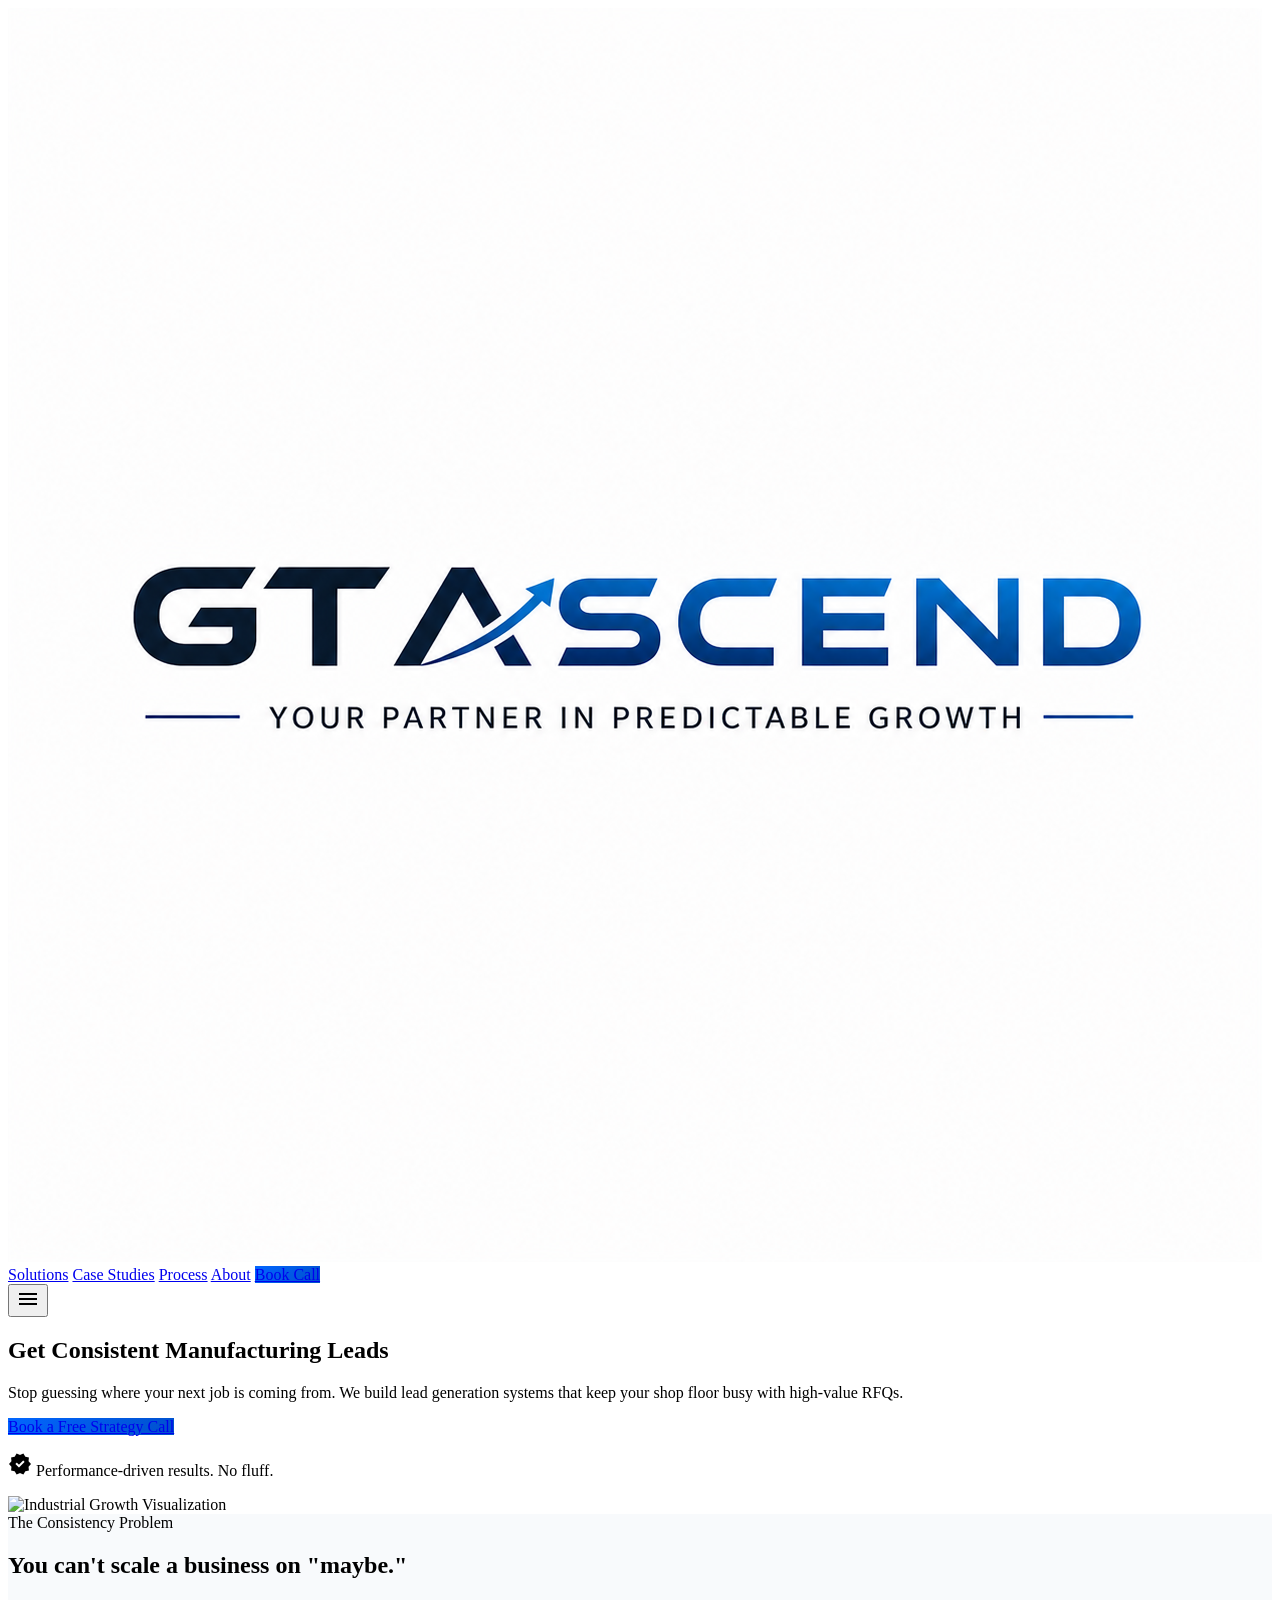
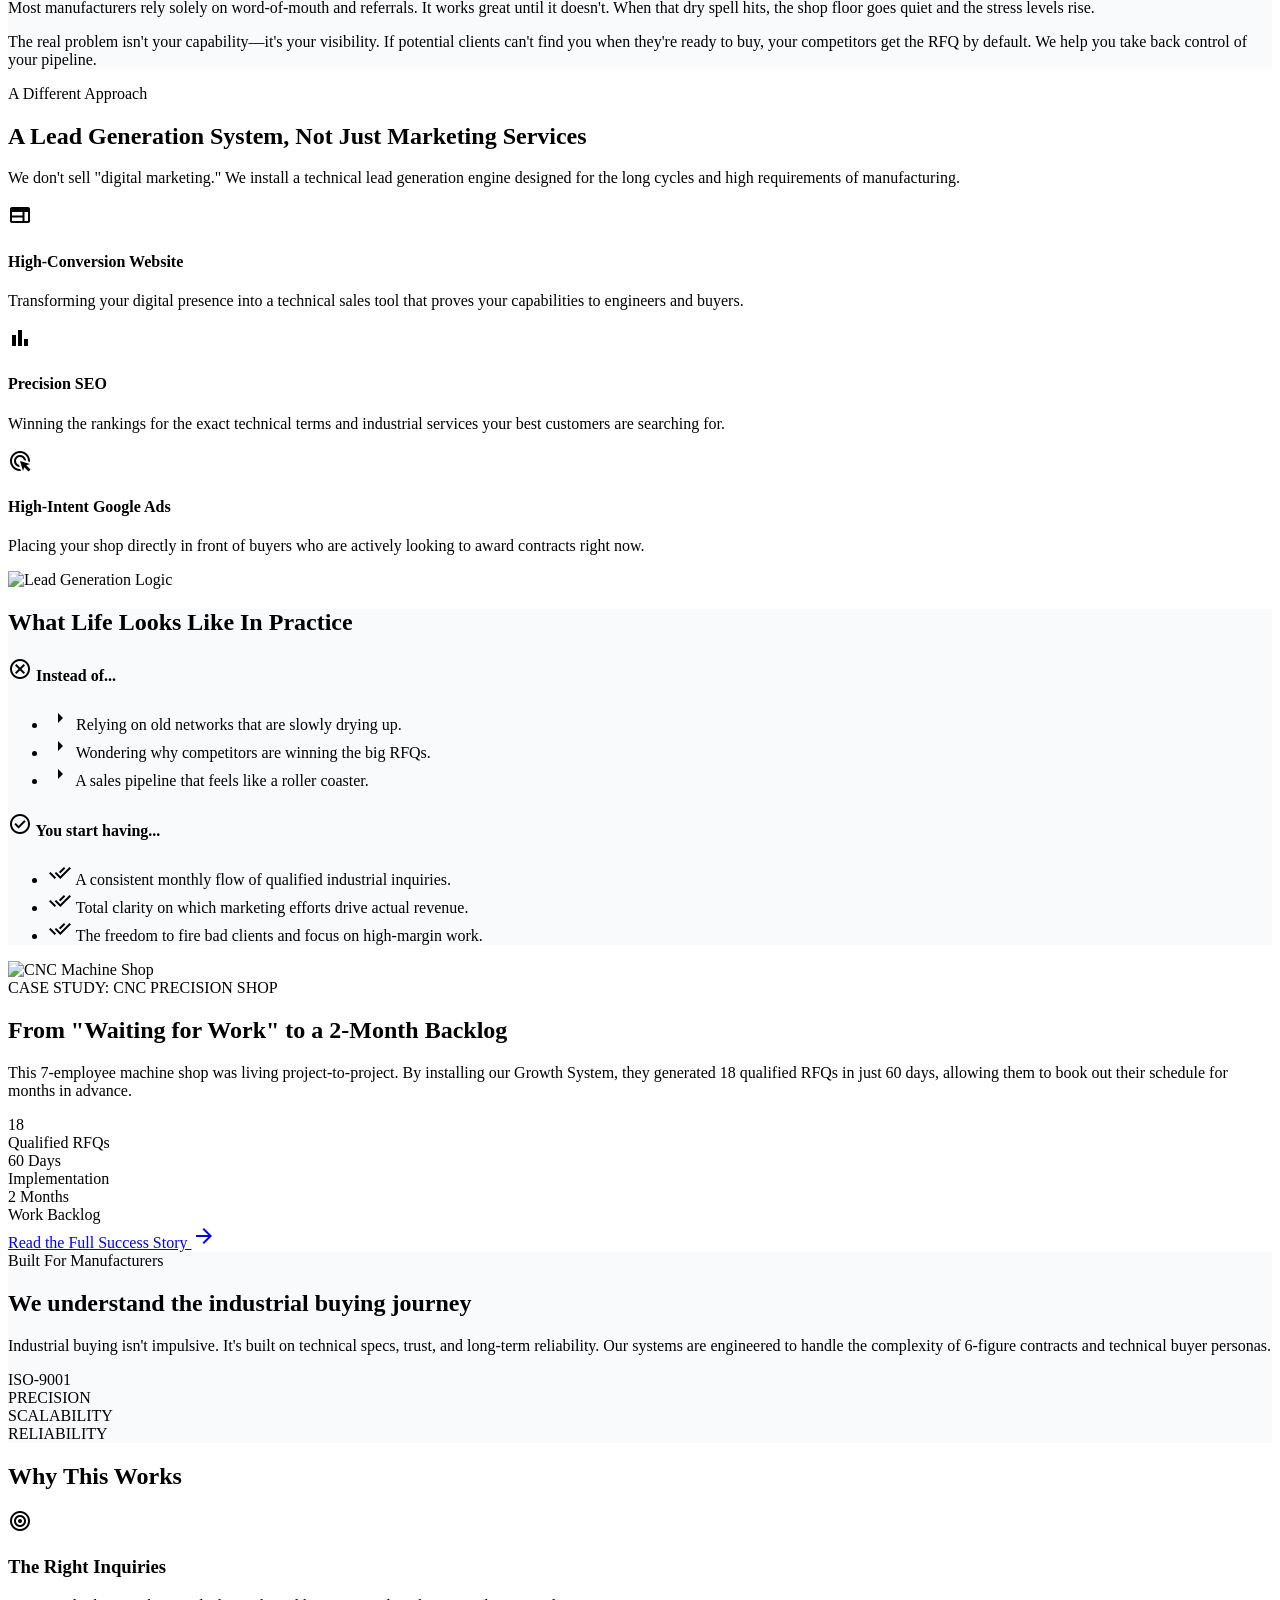
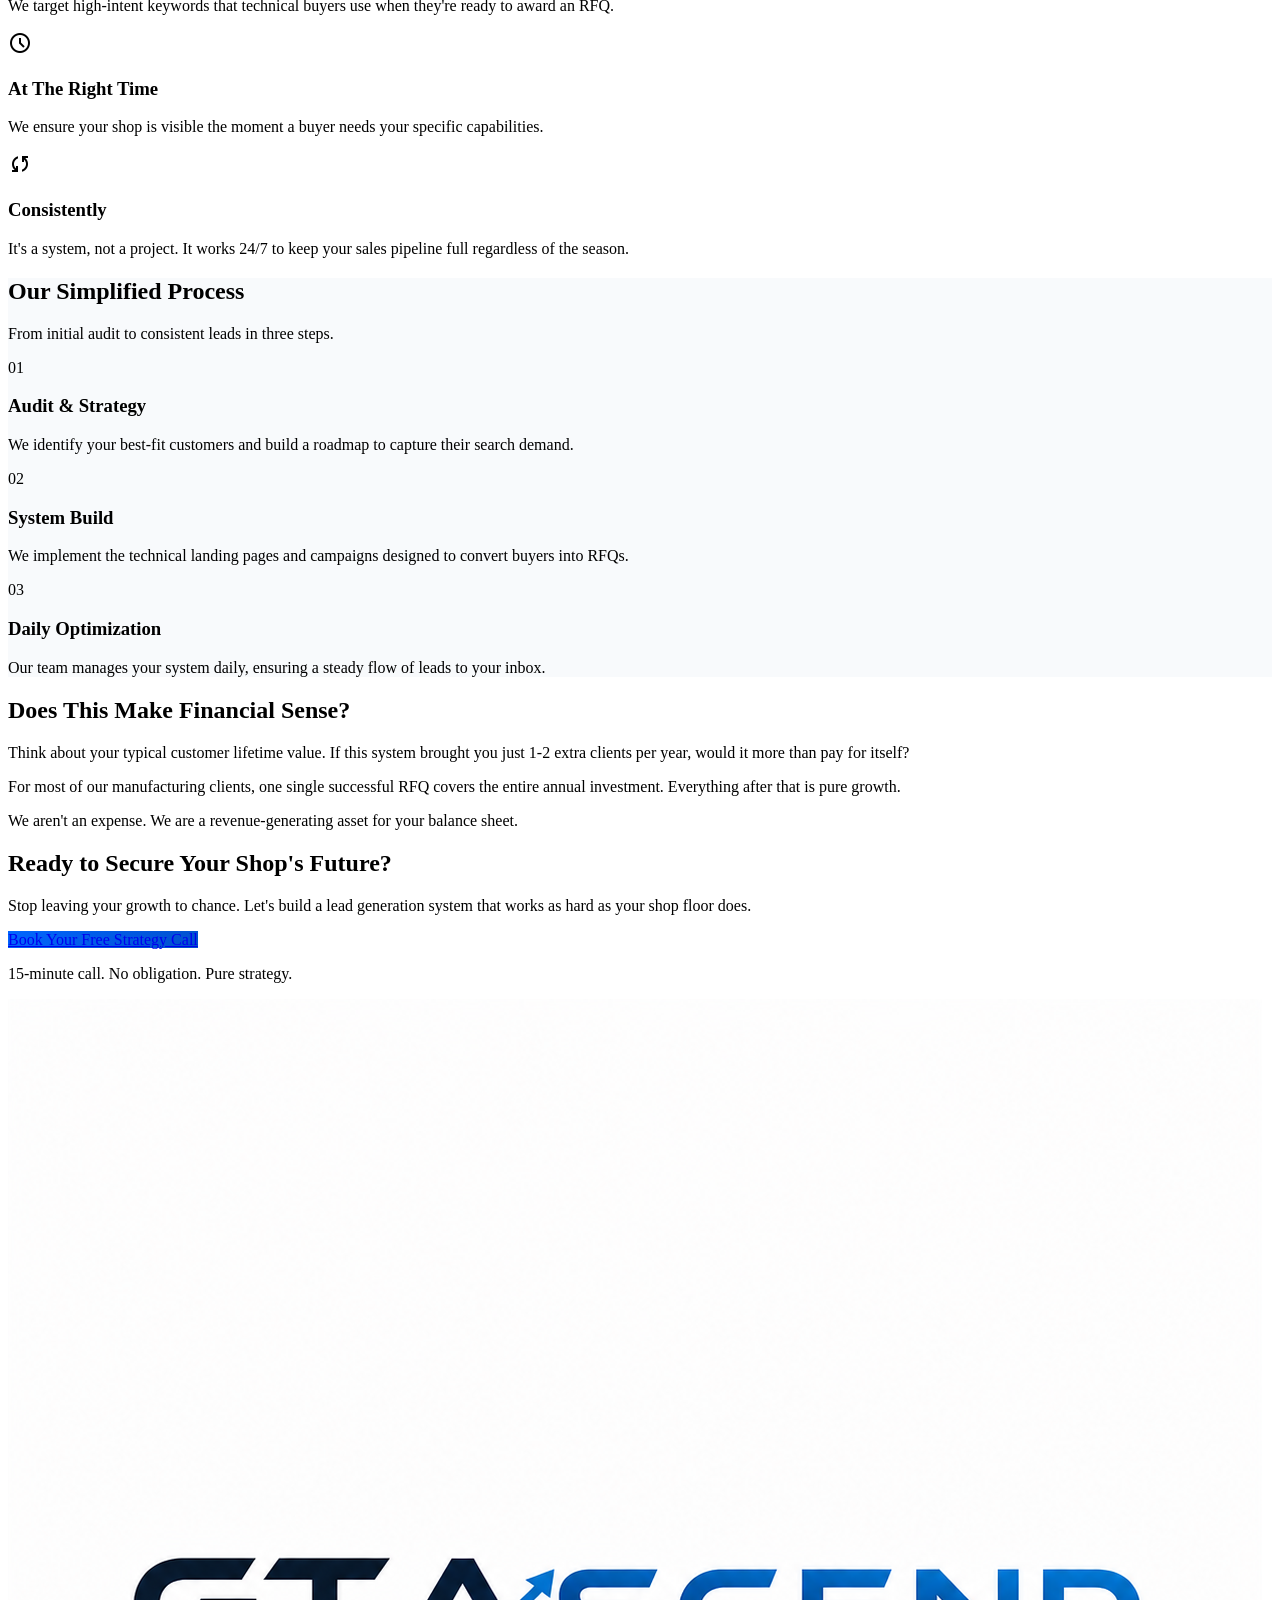
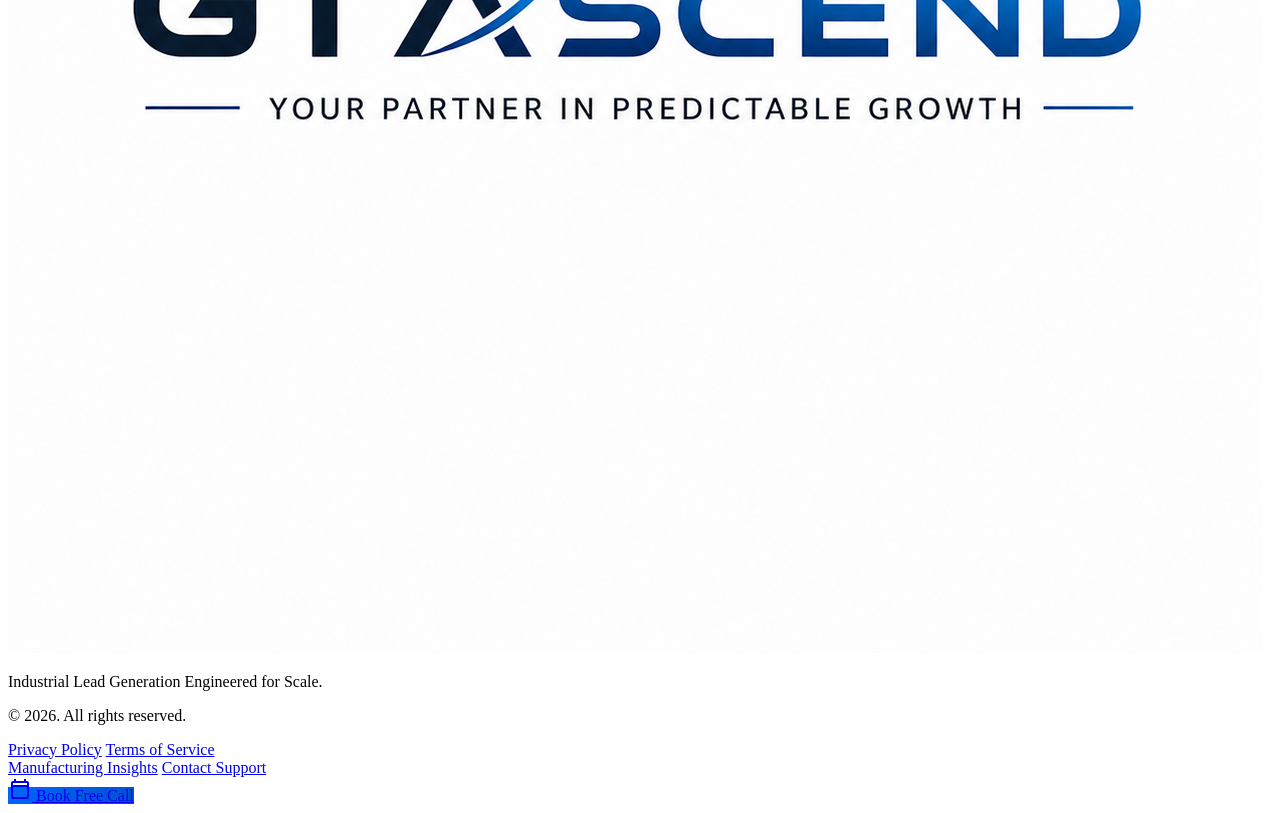
==== index.html @ 165c8628 "Update branding logo and add booking page with Calendly + email submit" ====
<!DOCTYPE html>

<html class="scroll-smooth" lang="en"><head>
<meta charset="utf-8"/>
<meta content="width=device-width, initial-scale=1.0" name="viewport"/>
<title>Industrial Lead Generation Engineered for Scale</title>
<script src="https://cdn.tailwindcss.com?plugins=forms,container-queries"></script>
<link href="https://fonts.googleapis.com/css2?family=Inter:wght@400;600;700;800&amp;display=swap" rel="stylesheet"/>
<link href="https://fonts.googleapis.com/css2?family=Material+Symbols+Outlined:wght,FILL@100..700,0..1&amp;display=swap" rel="stylesheet"/>
<script id="tailwind-config">
        tailwind.config = {
            darkMode: "class",
            theme: {
                extend: {
                    "colors": {
                        "tertiary-fixed": "#c2e8ff",
                        "tertiary-container": "#001e2b",
                        "inverse-on-surface": "#eaf1ff",
                        "on-secondary-fixed": "#001849",
                        "on-error-container": "#93000a",
                        "on-primary-container": "#7684a1",
                        "on-secondary-fixed-variant": "#003fa4",
                        "inverse-surface": "#213145",
                        "primary-container": "#0B1B33",
                        "secondary": "#0266ff",
                        "secondary-fixed-dim": "#b3c5ff",
                        "tertiary-fixed-dim": "#75d1ff",
                        "secondary-container": "#0266ff",
                        "error": "#ba1a1a",
                        "surface-bright": "#f8f9ff",
                        "surface-container-high": "#dce9ff",
                        "on-tertiary-fixed-variant": "#004d67",
                        "primary-fixed-dim": "#b8c7e6",
                        "inverse-primary": "#b8c7e6",
                        "secondary-fixed": "#dae1ff",
                        "surface": "#f8f9ff",
                        "primary-fixed": "#d6e3ff",
                        "on-secondary-container": "#f9f7ff",
                        "background": "#f8f9ff",
                        "surface-dim": "#cbdbf5",
                        "on-error": "#ffffff",
                        "surface-container-low": "#eff4ff",
                        "on-tertiary-container": "#008ebc",
                        "on-primary-fixed": "#0c1c34",
                        "tertiary": "#000000",
                        "outline": "#75777e",
                        "error-container": "#ffdad6",
                        "on-surface": "#0B1B33",
                        "on-secondary": "#ffffff",
                        "outline-variant": "#c5c6ce",
                        "on-primary": "#ffffff",
                        "primary": "#0B1B33",
                        "surface-variant": "#d3e4fe",
                        "on-primary-fixed-variant": "#394761",
                        "surface-container-highest": "#d3e4fe",
                        "on-background": "#0B1B33",
                        "on-tertiary": "#ffffff",
                        "on-surface-variant": "#44474d",
                        "surface-container-lowest": "#ffffff",
                        "on-tertiary-fixed": "#001e2b",
                        "surface-tint": "#505f7a"
                    },
                    "borderRadius": {
                        "DEFAULT": "0.25rem",
                        "lg": "0.25rem",
                        "xl": "0.5rem",
                        "full": "0.75rem"
                    },
                    "spacing": {
                        "grid-gutter": "24px",
                        "container-max-width": "1100px",
                        "card-padding": "32px",
                        "base": "8px",
                        "section-padding": "100px"
                    },
                    "fontFamily": {
                        "label-caps": ["Inter"],
                        "h1": ["Inter"],
                        "body-md": ["Inter"],
                        "h2": ["Inter"],
                        "h3": ["Inter"],
                        "body-lg": ["Inter"]
                    },
                    "fontSize": {
                        "label-caps": ["12px", {"lineHeight": "1.2", "letterSpacing": "0.1em", "fontWeight": "600"}],
                        "h1": ["48px", {"lineHeight": "1.1", "letterSpacing": "-0.02em", "fontWeight": "800"}],
                        "body-md": ["16px", {"lineHeight": "1.5", "fontWeight": "400"}],
                        "h2": ["36px", {"lineHeight": "1.2", "letterSpacing": "-0.01em", "fontWeight": "700"}],
                        "h3": ["24px", {"lineHeight": "1.3", "letterSpacing": "0", "fontWeight": "700"}],
                        "body-lg": ["18px", {"lineHeight": "1.6", "fontWeight": "400"}]
                    }
                },
            },
        }
    </script>
<style>
        .material-symbols-outlined {
            font-variation-settings: 'FILL' 0, 'wght' 400, 'GRAD' 0, 'opsz' 24;
        }
        .growth-gradient {
            background: linear-gradient(135deg, #0266ff 0%, #0050cc 100%);
        }
        .section-white { background-color: #ffffff; }
        .section-gray { background-color: #F8FAFC; }
    </style>
</head>
<body class="bg-background text-on-background font-body-md selection:bg-secondary-container selection:text-on-secondary-container">
<!-- Top Navigation -->
<header class="fixed top-0 left-0 right-0 z-50 bg-surface border-b border-outline-variant">
<nav class="flex justify-between items-center w-full h-20 px-grid-gutter max-w-[1100px] mx-auto">
<div class="flex items-center gap-2">
<img alt="Company logo" class="h-10 w-auto" src="gt-ascend-logo.png"/>
</div>
<div class="hidden md:flex items-center gap-8">
<a class="text-on-surface-variant hover:text-secondary transition-colors duration-200 font-label-caps text-label-caps" href="#solutions">Solutions</a>
<a class="text-on-surface-variant hover:text-secondary transition-colors duration-200 font-label-caps text-label-caps" href="#case-studies">Case Studies</a>
<a class="text-on-surface-variant hover:text-secondary transition-colors duration-200 font-label-caps text-label-caps" href="#process">Process</a>
<a class="text-on-surface-variant hover:text-secondary transition-colors duration-200 font-label-caps text-label-caps" href="#about">About</a>
<a class="growth-gradient text-white px-6 py-3 font-bold rounded hover:opacity-90 transition-opacity inline-block" href="book-a call.html">Book Call</a>
</div>
<button class="md:hidden text-on-surface">
<span class="material-symbols-outlined">menu</span>
</button>
</nav>
</header>
<main class="pt-20">
<!-- Hero Section -->
<section class="section-white flex items-center px-grid-gutter max-w-[1100px] mx-auto py-section-padding">
<div class="grid grid-cols-1 md:grid-cols-2 gap-grid-gutter items-center">
<div class="space-y-6">
<h1 class="font-h1 text-h1 text-on-surface">Get Consistent Manufacturing Leads</h1>
<p class="font-body-lg text-body-lg text-on-surface-variant max-w-lg">
                        Stop guessing where your next job is coming from. We build lead generation systems that keep your shop floor busy with high-value RFQs.
                    </p>
<div class="flex flex-col gap-4">
<a class="growth-gradient text-white px-10 py-5 text-lg font-bold rounded shadow-lg hover:opacity-95 transition-all w-fit inline-block" href="book-a call.html">
                            Book a Free Strategy Call
                        </a>
<p class="text-sm text-on-surface-variant flex items-center gap-2">
<span class="material-symbols-outlined text-secondary text-[18px]" style="font-variation-settings: 'FILL' 1;">verified</span>
                            Performance-driven results. No fluff.
                        </p>
</div>
</div>
<div class="hidden md:block relative">
<div class="aspect-square bg-surface-container-high rounded-xl overflow-hidden border border-outline-variant p-8 flex items-center justify-center">
<img alt="Industrial Growth Visualization" class="w-full h-full object-contain" src="https://lh3.googleusercontent.com/aida-public/[base64]"/>
</div>
</div>
</div>
</section>
<!-- Problem Section: THE REAL PROBLEM -->
<section class="section-gray py-section-padding">
<div class="max-w-[1100px] mx-auto px-grid-gutter">
<div class="max-w-3xl mx-auto text-center space-y-8">
<span class="font-label-caps text-label-caps text-secondary uppercase block">The Consistency Problem</span>
<h2 class="font-h2 text-h2 text-on-surface">You can't scale a business on "maybe."</h2>
<div class="space-y-6 text-on-surface-variant text-lg leading-relaxed text-left md:text-center">
<p>Most manufacturers rely solely on word-of-mouth and referrals. It works great until it doesn't. When that dry spell hits, the shop floor goes quiet and the stress levels rise.</p>
<p>The real problem isn't your capability—it's your visibility. If potential clients can't find you when they're ready to buy, your competitors get the RFQ by default. We help you take back control of your pipeline.</p>
</div>
</div>
</div>
</section>
<!-- Solution Section: A DIFFERENT APPROACH -->
<section class="section-white py-section-padding" id="solutions">
<div class="max-w-[1100px] mx-auto px-grid-gutter">
<div class="grid grid-cols-1 md:grid-cols-2 gap-16 items-center">
<div>
<span class="font-label-caps text-label-caps text-secondary uppercase mb-4 block">A Different Approach</span>
<h2 class="font-h2 text-h2 text-on-surface mb-6">A Lead Generation System, Not Just Marketing Services</h2>
<p class="font-body-lg text-body-lg text-on-surface-variant mb-8">
                            We don't sell "digital marketing." We install a technical lead generation engine designed for the long cycles and high requirements of manufacturing.
                        </p>
<div class="grid grid-cols-1 gap-6">
<div class="flex items-start gap-4">
<div class="w-10 h-10 rounded bg-surface-container flex items-center justify-center shrink-0">
<span class="material-symbols-outlined text-secondary">web</span>
</div>
<div>
<h4 class="font-bold text-lg">High-Conversion Website</h4>
<p class="text-on-surface-variant text-sm">Transforming your digital presence into a technical sales tool that proves your capabilities to engineers and buyers.</p>
</div>
</div>
<div class="flex items-start gap-4">
<div class="w-10 h-10 rounded bg-surface-container flex items-center justify-center shrink-0">
<span class="material-symbols-outlined text-secondary">bar_chart</span>
</div>
<div>
<h4 class="font-bold text-lg">Precision SEO</h4>
<p class="text-on-surface-variant text-sm">Winning the rankings for the exact technical terms and industrial services your best customers are searching for.</p>
</div>
</div>
<div class="flex items-start gap-4">
<div class="w-10 h-10 rounded bg-surface-container flex items-center justify-center shrink-0">
<span class="material-symbols-outlined text-secondary">ads_click</span>
</div>
<div>
<h4 class="font-bold text-lg">High-Intent Google Ads</h4>
<p class="text-on-surface-variant text-sm">Placing your shop directly in front of buyers who are actively looking to award contracts right now.</p>
</div>
</div>
</div>
</div>
<div class="bg-surface-container-low p-8 border border-outline-variant rounded-xl">
<img alt="Lead Generation Logic" class="w-full rounded-lg" src="https://lh3.googleusercontent.com/aida-public/[base64]"/>
</div>
</div>
</div>
</section>
<!-- Benefits Section: IN PRACTICE -->
<section class="section-gray py-section-padding">
<div class="max-w-[1100px] mx-auto px-grid-gutter">
<div class="text-center mb-16">
<h2 class="font-h2 text-h2 text-on-surface">What Life Looks Like In Practice</h2>
</div>
<div class="grid grid-cols-1 md:grid-cols-2 gap-12">
<div class="bg-white p-8 border border-outline-variant rounded-lg">
<h4 class="text-error font-bold mb-6 flex items-center gap-2">
<span class="material-symbols-outlined">cancel</span> Instead of...
                        </h4>
<ul class="space-y-4 text-on-surface-variant">
<li class="flex items-start gap-3">
<span class="material-symbols-outlined text-error shrink-0">arrow_right</span>
<span>Relying on old networks that are slowly drying up.</span>
</li>
<li class="flex items-start gap-3">
<span class="material-symbols-outlined text-error shrink-0">arrow_right</span>
<span>Wondering why competitors are winning the big RFQs.</span>
</li>
<li class="flex items-start gap-3">
<span class="material-symbols-outlined text-error shrink-0">arrow_right</span>
<span>A sales pipeline that feels like a roller coaster.</span>
</li>
</ul>
</div>
<div class="bg-primary-container p-8 border border-outline-variant rounded-lg text-white">
<h4 class="text-secondary font-bold mb-6 flex items-center gap-2">
<span class="material-symbols-outlined">check_circle</span> You start having...
                        </h4>
<ul class="space-y-4 opacity-90">
<li class="flex items-start gap-3">
<span class="material-symbols-outlined text-secondary shrink-0">done_all</span>
<span>A consistent monthly flow of qualified industrial inquiries.</span>
</li>
<li class="flex items-start gap-3">
<span class="material-symbols-outlined text-secondary shrink-0">done_all</span>
<span>Total clarity on which marketing efforts drive actual revenue.</span>
</li>
<li class="flex items-start gap-3">
<span class="material-symbols-outlined text-secondary shrink-0">done_all</span>
<span>The freedom to fire bad clients and focus on high-margin work.</span>
</li>
</ul>
</div>
</div>
</div>
</section>
<!-- Case Study Section: UPDATED CONTENT -->
<section class="section-white py-section-padding" id="case-studies">
<div class="max-w-[1100px] mx-auto px-grid-gutter">
<div class="bg-white border border-outline-variant rounded-xl overflow-hidden shadow-lg grid grid-cols-1 md:grid-cols-2">
<div class="h-64 md:h-full overflow-hidden">
<img alt="CNC Machine Shop" class="w-full h-full object-cover" src="https://lh3.googleusercontent.com/aida-public/[base64]"/>
</div>
<div class="p-card-padding flex flex-col justify-center">
<span class="font-label-caps text-label-caps text-secondary mb-4">CASE STUDY: CNC PRECISION SHOP</span>
<h2 class="font-h2 text-h2 mb-4">From "Waiting for Work" to a 2-Month Backlog</h2>
<p class="text-on-surface-variant mb-8 text-lg">
                            This 7-employee machine shop was living project-to-project. By installing our Growth System, they generated 18 qualified RFQs in just 60 days, allowing them to book out their schedule for months in advance.
                        </p>
<div class="grid grid-cols-3 gap-4 mb-8">
<div>
<div class="text-2xl font-bold text-secondary">18</div>
<div class="text-xs uppercase font-bold text-on-surface-variant">Qualified RFQs</div>
</div>
<div>
<div class="text-2xl font-bold text-secondary">60 Days</div>
<div class="text-xs uppercase font-bold text-on-surface-variant">Implementation</div>
</div>
<div>
<div class="text-2xl font-bold text-secondary">2 Months</div>
<div class="text-xs uppercase font-bold text-on-surface-variant">Work Backlog</div>
</div>
</div>
<a class="text-secondary font-bold flex items-center gap-2 hover:underline" href="#">
                            Read the Full Success Story
                            <span class="material-symbols-outlined text-lg">arrow_forward</span>
</a>
</div>
</div>
</div>
</section>
<!-- Authority Section: BUILT FOR MANUFACTURERS -->
<section class="section-gray py-section-padding">
<div class="max-w-[1100px] mx-auto px-grid-gutter text-center">
<span class="font-label-caps text-label-caps text-secondary mb-4 block">Built For Manufacturers</span>
<h2 class="font-h2 text-h2 mb-6">We understand the industrial buying journey</h2>
<p class="font-body-lg text-body-lg text-on-surface-variant max-w-2xl mx-auto mb-12">
                    Industrial buying isn't impulsive. It's built on technical specs, trust, and long-term reliability. Our systems are engineered to handle the complexity of 6-figure contracts and technical buyer personas.
                </p>
<div class="grid grid-cols-2 md:grid-cols-4 gap-8 opacity-60">
<div class="flex items-center justify-center font-bold text-xl tracking-widest text-on-surface">ISO-9001</div>
<div class="flex items-center justify-center font-bold text-xl tracking-widest text-on-surface">PRECISION</div>
<div class="flex items-center justify-center font-bold text-xl tracking-widest text-on-surface">SCALABILITY</div>
<div class="flex items-center justify-center font-bold text-xl tracking-widest text-on-surface">RELIABILITY</div>
</div>
</div>
</section>
<!-- Why This Works Section -->
<section class="section-white py-section-padding">
<div class="max-w-[1100px] mx-auto px-grid-gutter">
<div class="text-center mb-16">
<h2 class="font-h2 text-h2 text-on-surface">Why This Works</h2>
</div>
<div class="grid grid-cols-1 md:grid-cols-3 gap-grid-gutter">
<div class="text-center space-y-4">
<div class="w-16 h-16 bg-surface-container-high text-secondary rounded-full flex items-center justify-center mx-auto mb-6">
<span class="material-symbols-outlined text-3xl">target</span>
</div>
<h3 class="font-h3 text-h3">The Right Inquiries</h3>
<p class="text-on-surface-variant">We target high-intent keywords that technical buyers use when they're ready to award an RFQ.</p>
</div>
<div class="text-center space-y-4">
<div class="w-16 h-16 bg-surface-container-high text-secondary rounded-full flex items-center justify-center mx-auto mb-6">
<span class="material-symbols-outlined text-3xl">schedule</span>
</div>
<h3 class="font-h3 text-h3">At The Right Time</h3>
<p class="text-on-surface-variant">We ensure your shop is visible the moment a buyer needs your specific capabilities.</p>
</div>
<div class="text-center space-y-4">
<div class="w-16 h-16 bg-surface-container-high text-secondary rounded-full flex items-center justify-center mx-auto mb-6">
<span class="material-symbols-outlined text-3xl">sync</span>
</div>
<h3 class="font-h3 text-h3">Consistently</h3>
<p class="text-on-surface-variant">It's a system, not a project. It works 24/7 to keep your sales pipeline full regardless of the season.</p>
</div>
</div>
</div>
</section>
<!-- How It Works Section: SIMPLIFIED -->
<section class="section-gray py-section-padding" id="process">
<div class="max-w-[1100px] mx-auto px-grid-gutter">
<div class="text-center mb-16">
<h2 class="font-h2 text-h2 text-on-surface mb-4">Our Simplified Process</h2>
<p class="text-on-surface-variant">From initial audit to consistent leads in three steps.</p>
</div>
<div class="grid grid-cols-1 md:grid-cols-3 gap-grid-gutter">
<div class="bg-white p-card-padding border border-outline-variant relative">
<div class="text-4xl font-black text-surface-container-highest absolute top-4 right-4 opacity-30">01</div>
<h3 class="font-h3 text-h3 mb-4">Audit &amp; Strategy</h3>
<p class="text-on-surface-variant">We identify your best-fit customers and build a roadmap to capture their search demand.</p>
</div>
<div class="bg-white p-card-padding border border-outline-variant relative">
<div class="text-4xl font-black text-surface-container-highest absolute top-4 right-4 opacity-30">02</div>
<h3 class="font-h3 text-h3 mb-4">System Build</h3>
<p class="text-on-surface-variant">We implement the technical landing pages and campaigns designed to convert buyers into RFQs.</p>
</div>
<div class="bg-white p-card-padding border border-outline-variant relative">
<div class="text-4xl font-black text-surface-container-highest absolute top-4 right-4 opacity-30">03</div>
<h3 class="font-h3 text-h3 mb-4">Daily Optimization</h3>
<p class="text-on-surface-variant">Our team manages your system daily, ensuring a steady flow of leads to your inbox.</p>
</div>
</div>
</div>
</section>
<!-- ROI Section: THE SIMPLE QUESTION -->
<section class="section-white py-section-padding">
<div class="max-w-[800px] mx-auto px-grid-gutter text-center">
<h2 class="font-h2 text-h2 text-on-surface mb-8">Does This Make Financial Sense?</h2>
<div class="space-y-6 text-on-surface-variant font-body-lg">
<p>
                        Think about your typical customer lifetime value. If this system brought you just <span class="font-bold text-on-surface">1-2 extra clients per year</span>, would it more than pay for itself?
                    </p>
<p>
                        For most of our manufacturing clients, one single successful RFQ covers the entire annual investment. Everything after that is pure growth.
                    </p>
<p class="font-bold text-on-surface">
                        We aren't an expense. We are a revenue-generating asset for your balance sheet.
                    </p>
</div>
</div>
</section>
<!-- Final CTA Section -->
<section class="bg-primary-container py-section-padding text-white overflow-hidden relative">
<div class="max-w-[1100px] mx-auto px-grid-gutter text-center relative z-10">
<h2 class="font-h1 text-h1 mb-8">Ready to Secure Your Shop's Future?</h2>
<p class="text-body-lg mb-12 max-w-2xl mx-auto opacity-90">
                    Stop leaving your growth to chance. Let's build a lead generation system that works as hard as your shop floor does.
                </p>
<div class="flex flex-col items-center gap-4">
<a class="growth-gradient px-12 py-6 text-xl font-bold rounded shadow-2xl hover:scale-[1.02] transition-transform inline-block" href="book-a call.html">
                        Book Your Free Strategy Call
                    </a>
<p class="text-sm opacity-70">15-minute call. No obligation. Pure strategy.</p>
</div>
</div>
</section>
</main>
<!-- Footer -->
<footer class="bg-surface-container-lowest border-t border-outline-variant py-20">
<div class="max-w-[1100px] mx-auto px-grid-gutter grid grid-cols-1 md:grid-cols-2 gap-grid-gutter items-center">
<div class="space-y-4">
<div class="flex items-center gap-2">
<img alt="Company logo" class="h-8 w-auto" src="gt-ascend-logo.png"/>
</div>
<p class="font-body-md text-on-surface-variant max-w-sm">
                    Industrial Lead Generation Engineered for Scale.
                </p>
<p class="font-body-md text-on-surface-variant text-sm">
                    © 2026. All rights reserved.
                </p>
</div>
<div class="grid grid-cols-2 gap-8">
<div class="flex flex-col gap-3">
<a class="text-on-surface-variant hover:text-secondary transition-colors font-body-md" href="#">Privacy Policy</a>
<a class="text-on-surface-variant hover:text-secondary transition-colors font-body-md" href="#">Terms of Service</a>
</div>
<div class="flex flex-col gap-3">
<a class="text-on-surface-variant hover:text-secondary transition-colors font-body-md" href="#">Manufacturing Insights</a>
<a class="text-on-surface-variant hover:text-secondary transition-colors font-body-md" href="#">Contact Support</a>
</div>
</div>
</div>
</footer>
<!-- Mobile Sticky CTA -->
<div class="md:hidden fixed bottom-6 left-6 right-6 z-50">
<a class="growth-gradient w-full py-4 text-white font-bold rounded shadow-2xl flex items-center justify-center gap-2" href="book-a call.html">
<span class="material-symbols-outlined">calendar_today</span>
            Book Free Call
        </a>
</div>
</body></html>
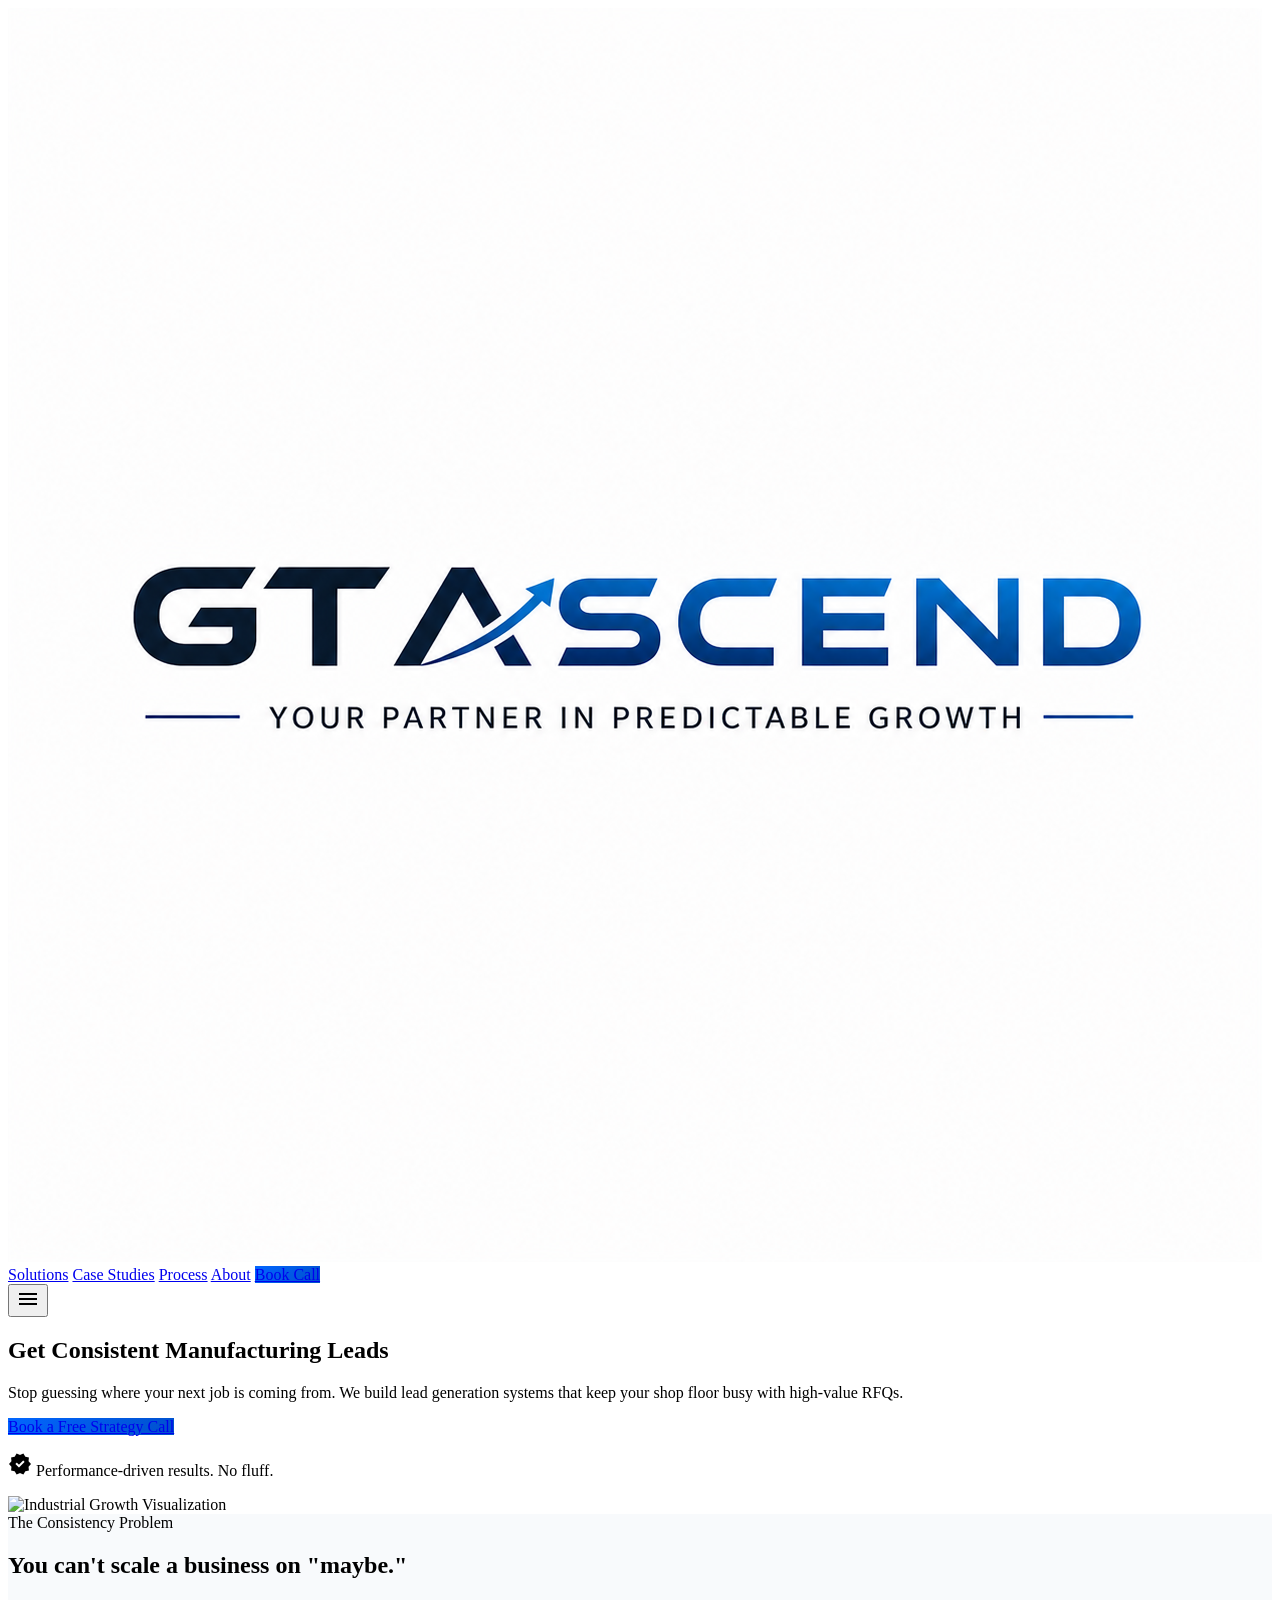
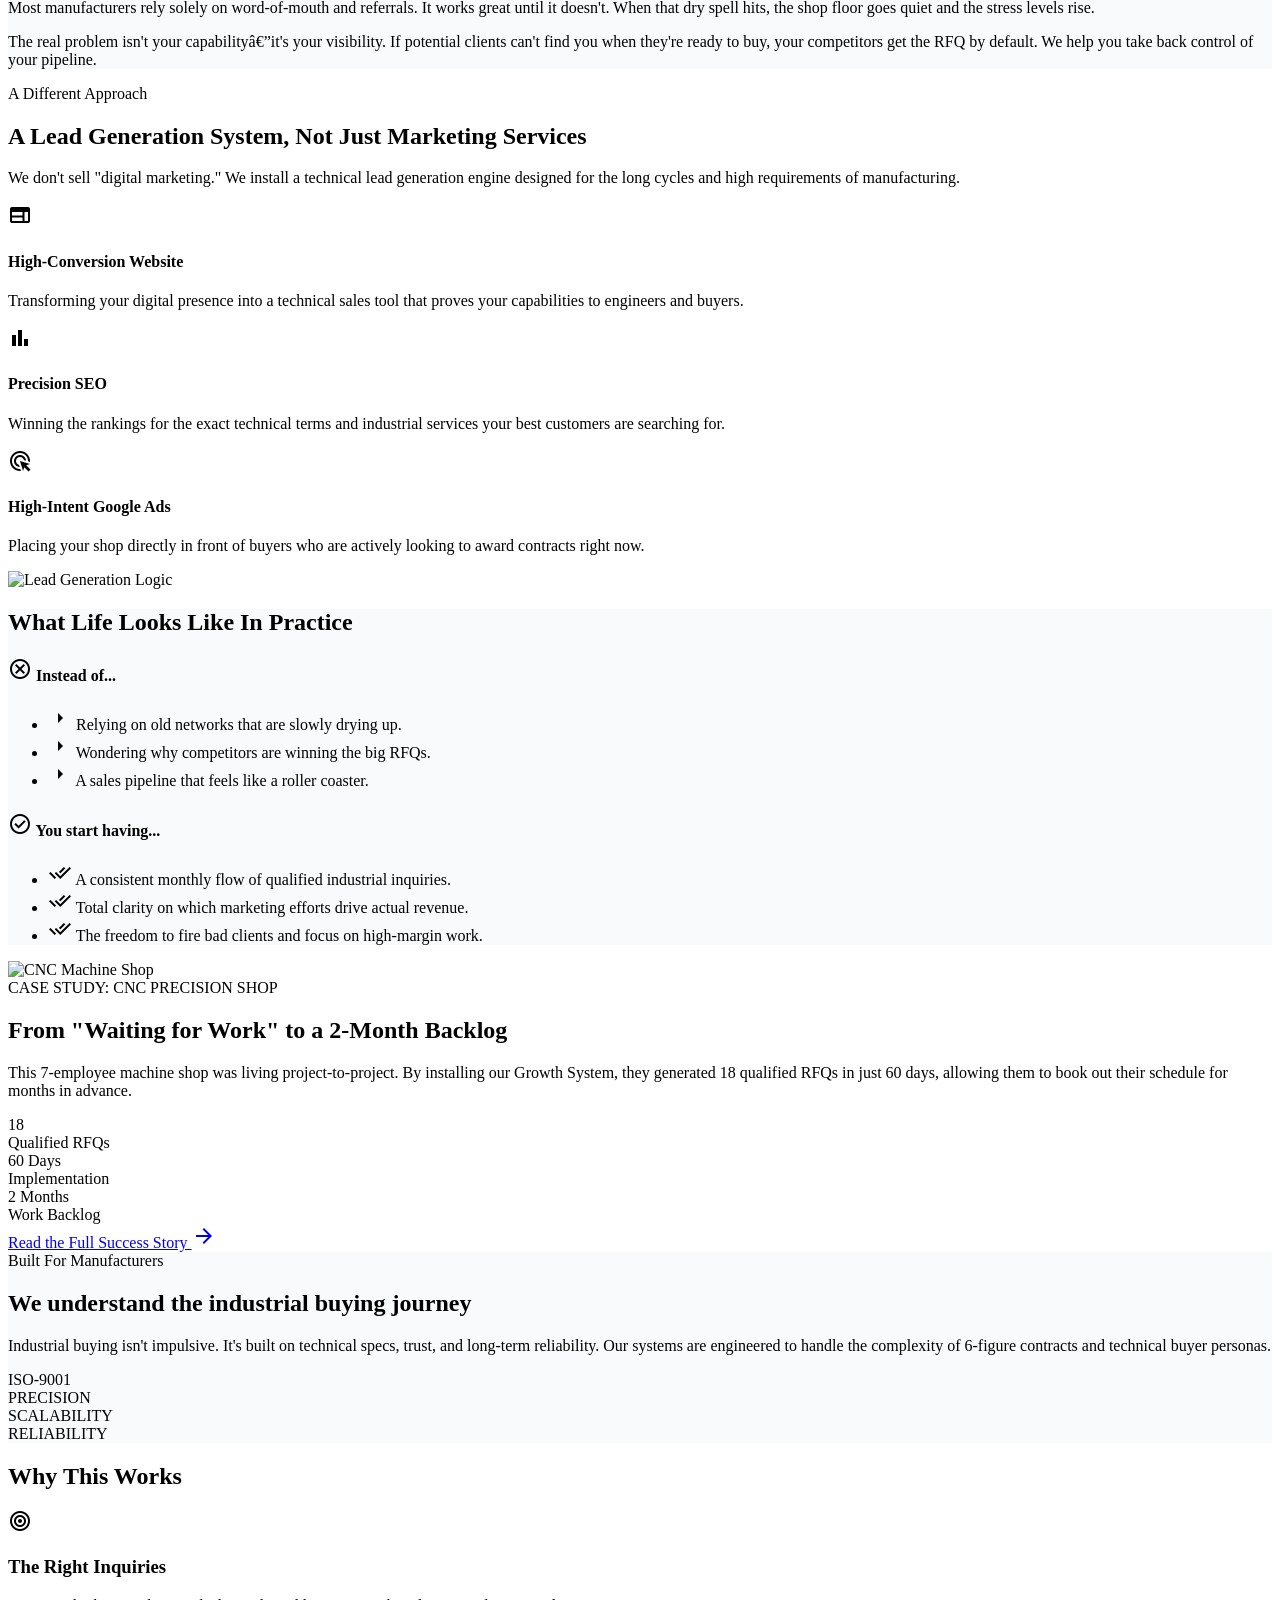
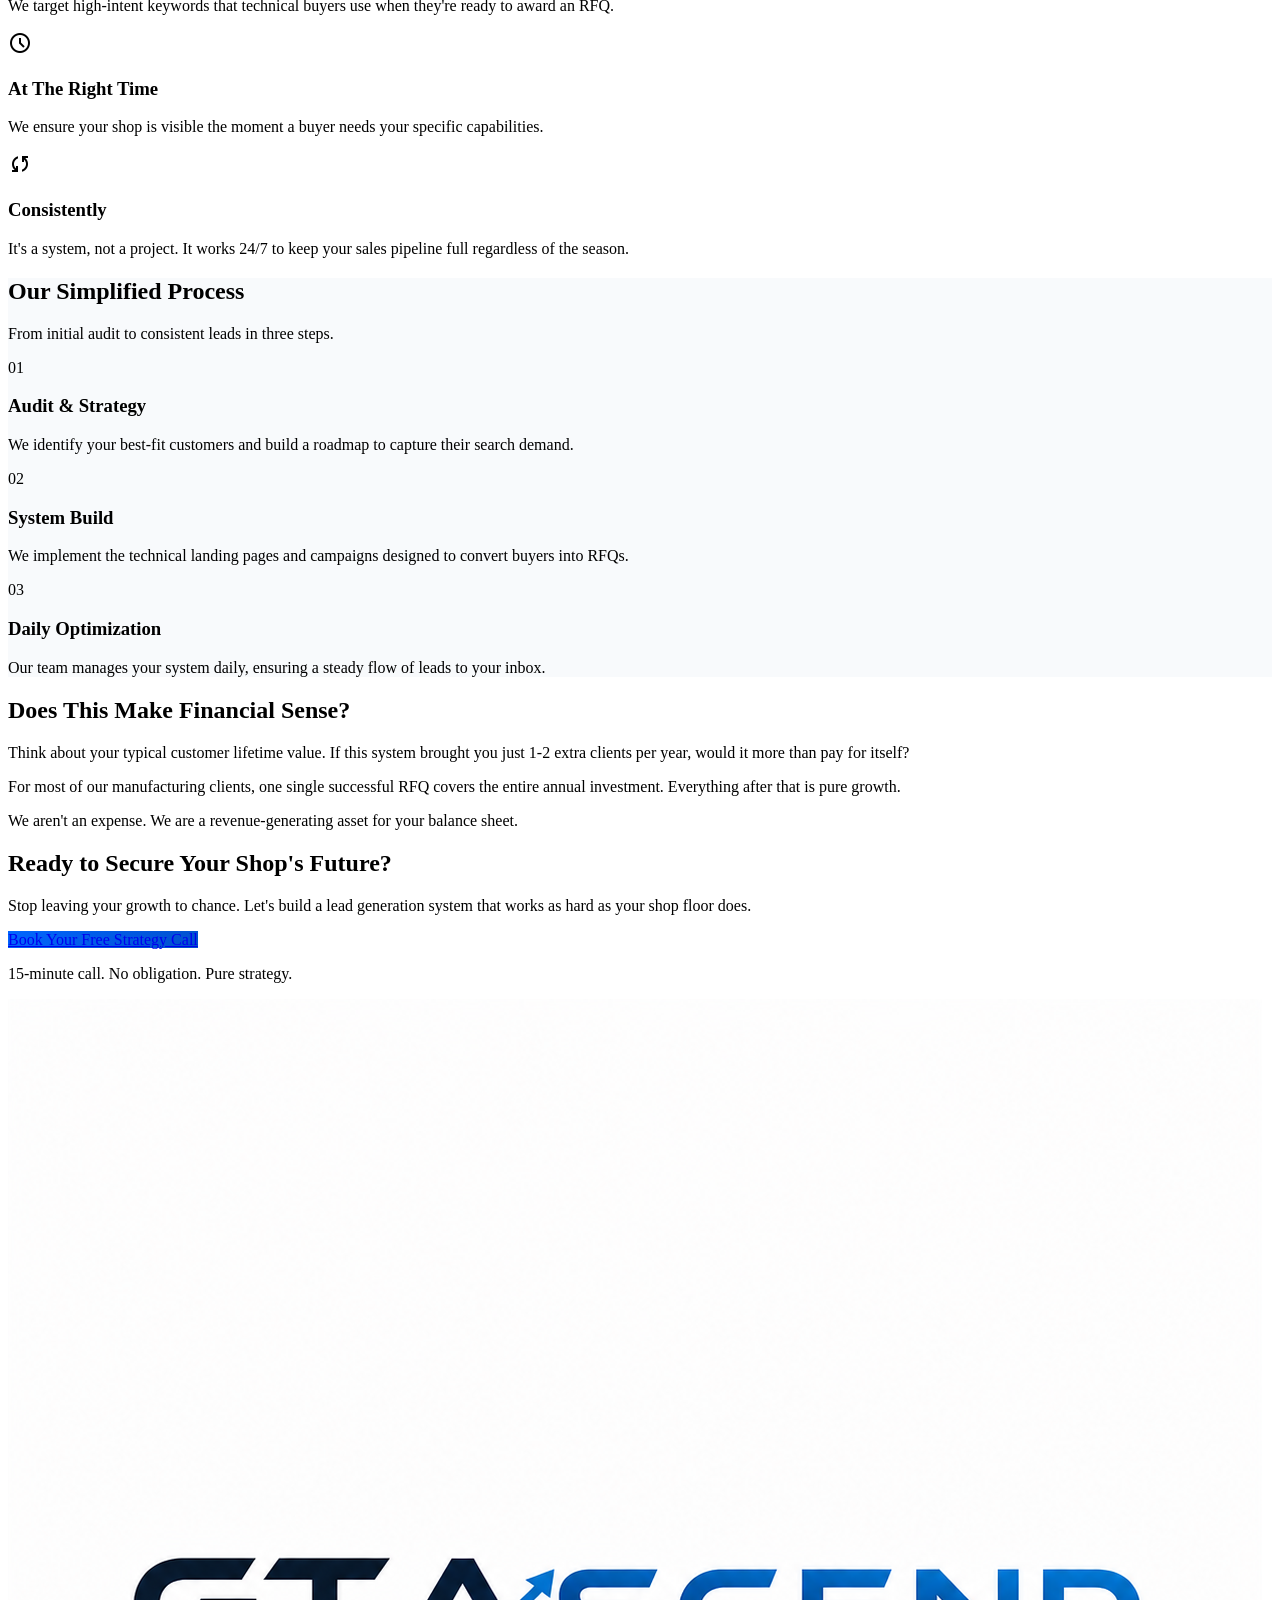
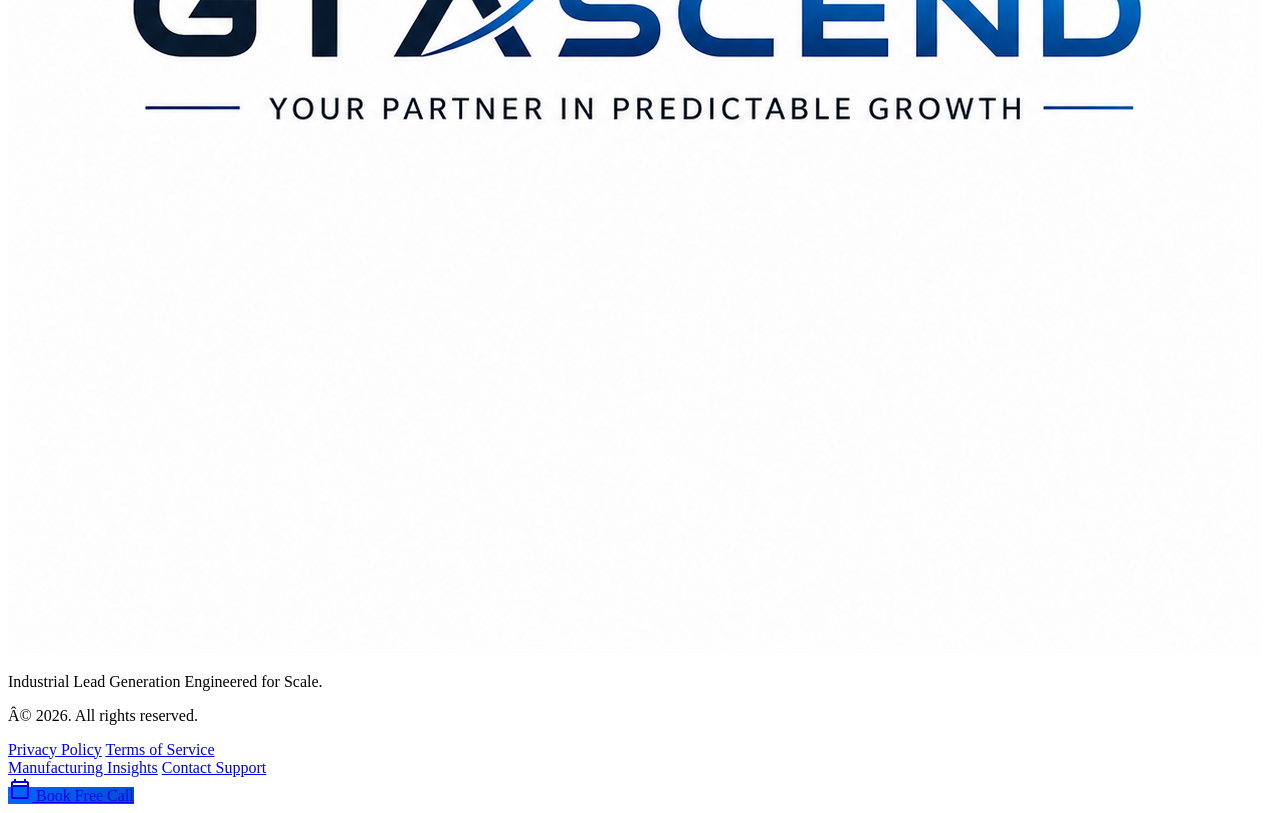
==== commit 8e04e35c: "Install Google Ads, GA4, and Clarity tags across all pages" ====
--- a/index.html
+++ b/index.html
@@ -1,4 +1,4 @@
-<!DOCTYPE html>
+﻿<!DOCTYPE html>
 
 <html class="scroll-smooth" lang="en"><head>
 <meta charset="utf-8"/>
@@ -103,6 +103,33 @@
         .section-white { background-color: #ffffff; }
         .section-gray { background-color: #F8FAFC; }
     </style>
+<!-- Google tag (gtag.js) -->
+<script async src="https://www.googletagmanager.com/gtag/js?id=AW-18145848807"></script>
+<script>
+  window.dataLayer = window.dataLayer || [];
+  function gtag(){dataLayer.push(arguments);}
+  gtag('js', new Date());
+
+  gtag('config', 'AW-18145848807');
+</script>
+
+<script type="text/javascript">
+    (function(c,l,a,r,i,t,y){
+        c[a]=c[a]||function(){(c[a].q=c[a].q||[]).push(arguments)};
+        t=l.createElement(r);t.async=1;t.src="https://www.clarity.ms/tag/"+i;
+        y=l.getElementsByTagName(r)[0];y.parentNode.insertBefore(t,y);
+    })(window, document, "clarity", "script", "wnjq9mebe4");
+</script>
+
+<!-- Google tag (gtag.js) -->
+<script async src="https://www.googletagmanager.com/gtag/js?id=G-S9N233H044"></script>
+<script>
+  window.dataLayer = window.dataLayer || [];
+  function gtag(){dataLayer.push(arguments);}
+  gtag('js', new Date());
+
+  gtag('config', 'G-S9N233H044');
+</script>
 </head>
 <body class="bg-background text-on-background font-body-md selection:bg-secondary-container selection:text-on-secondary-container">
 <!-- Top Navigation -->
@@ -157,7 +184,7 @@
 <h2 class="font-h2 text-h2 text-on-surface">You can't scale a business on "maybe."</h2>
 <div class="space-y-6 text-on-surface-variant text-lg leading-relaxed text-left md:text-center">
 <p>Most manufacturers rely solely on word-of-mouth and referrals. It works great until it doesn't. When that dry spell hits, the shop floor goes quiet and the stress levels rise.</p>
-<p>The real problem isn't your capability—it's your visibility. If potential clients can't find you when they're ready to buy, your competitors get the RFQ by default. We help you take back control of your pipeline.</p>
+<p>The real problem isn't your capabilityâ€”it's your visibility. If potential clients can't find you when they're ready to buy, your competitors get the RFQ by default. We help you take back control of your pipeline.</p>
 </div>
 </div>
 </div>
@@ -408,7 +435,7 @@
                     Industrial Lead Generation Engineered for Scale.
                 </p>
 <p class="font-body-md text-on-surface-variant text-sm">
-                    © 2026. All rights reserved.
+                    Â© 2026. All rights reserved.
                 </p>
 </div>
 <div class="grid grid-cols-2 gap-8">
@@ -431,3 +458,4 @@
         </a>
 </div>
 </body></html>
+
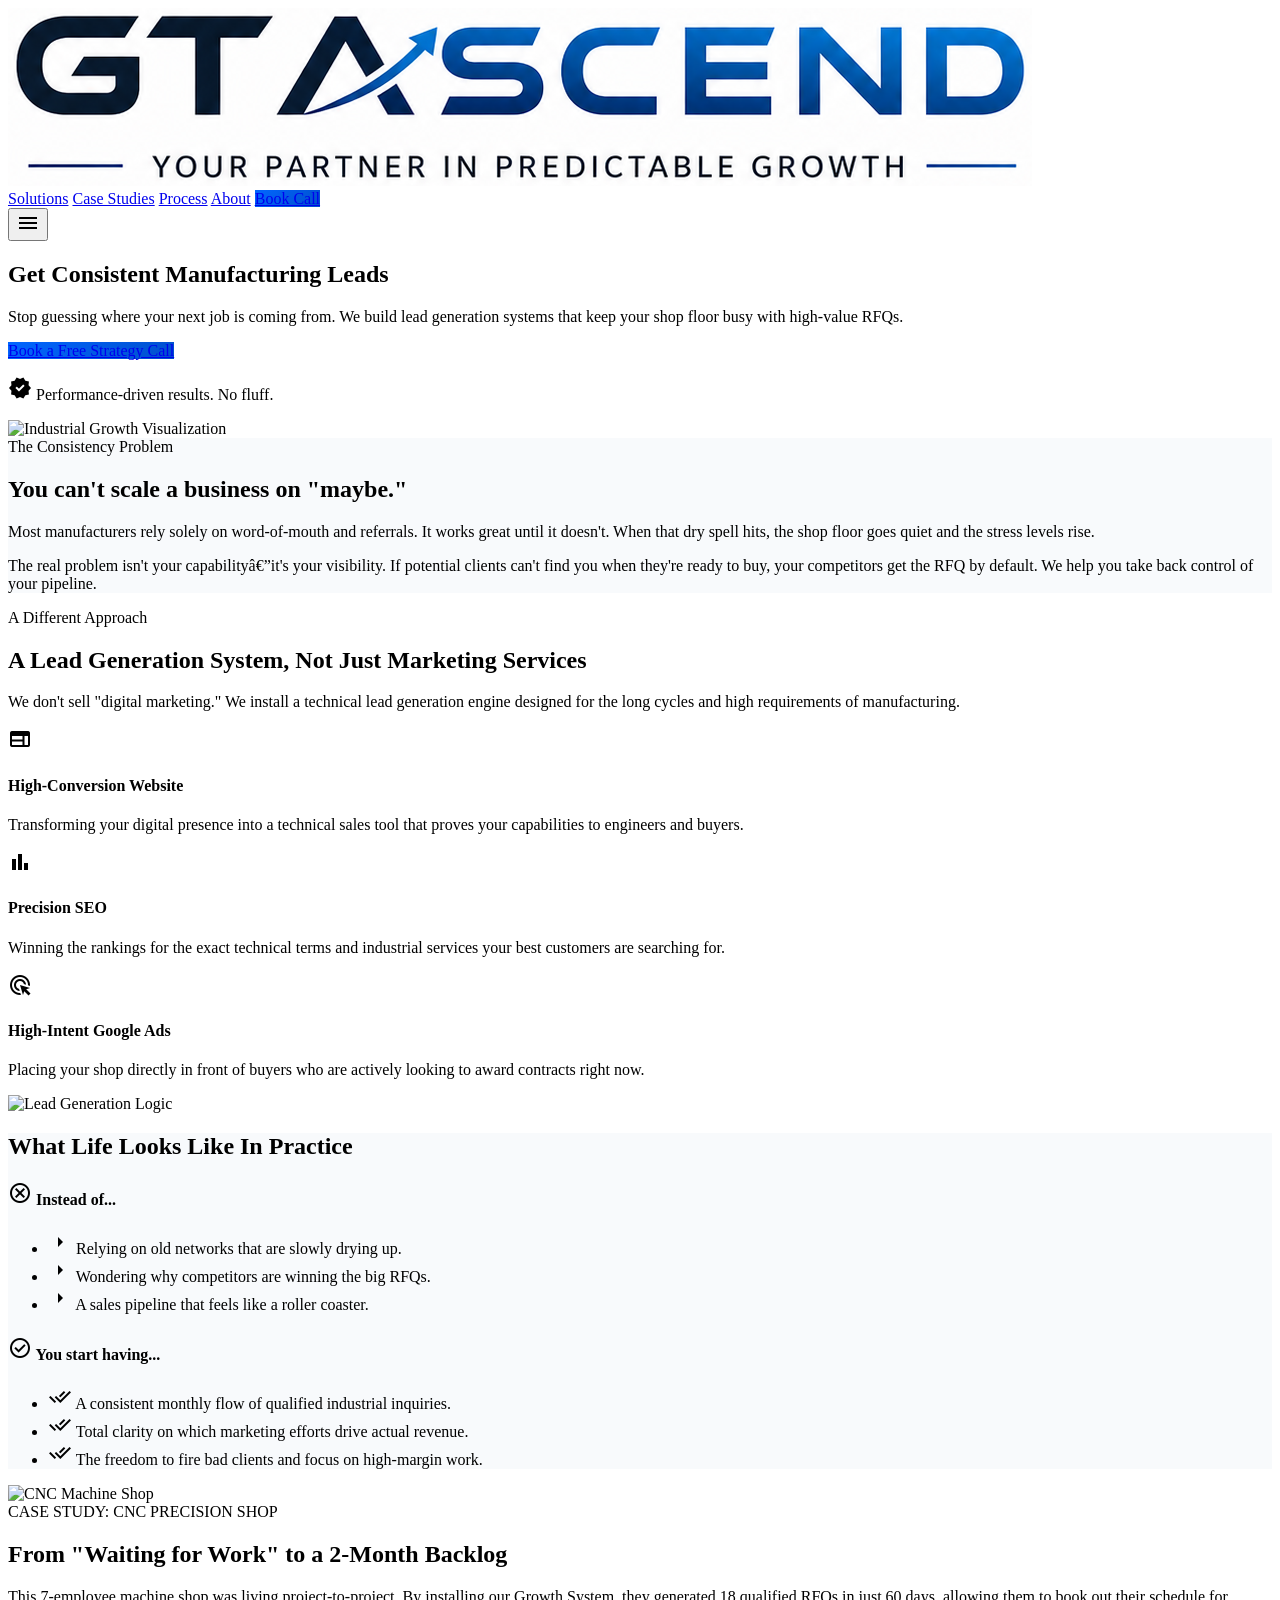
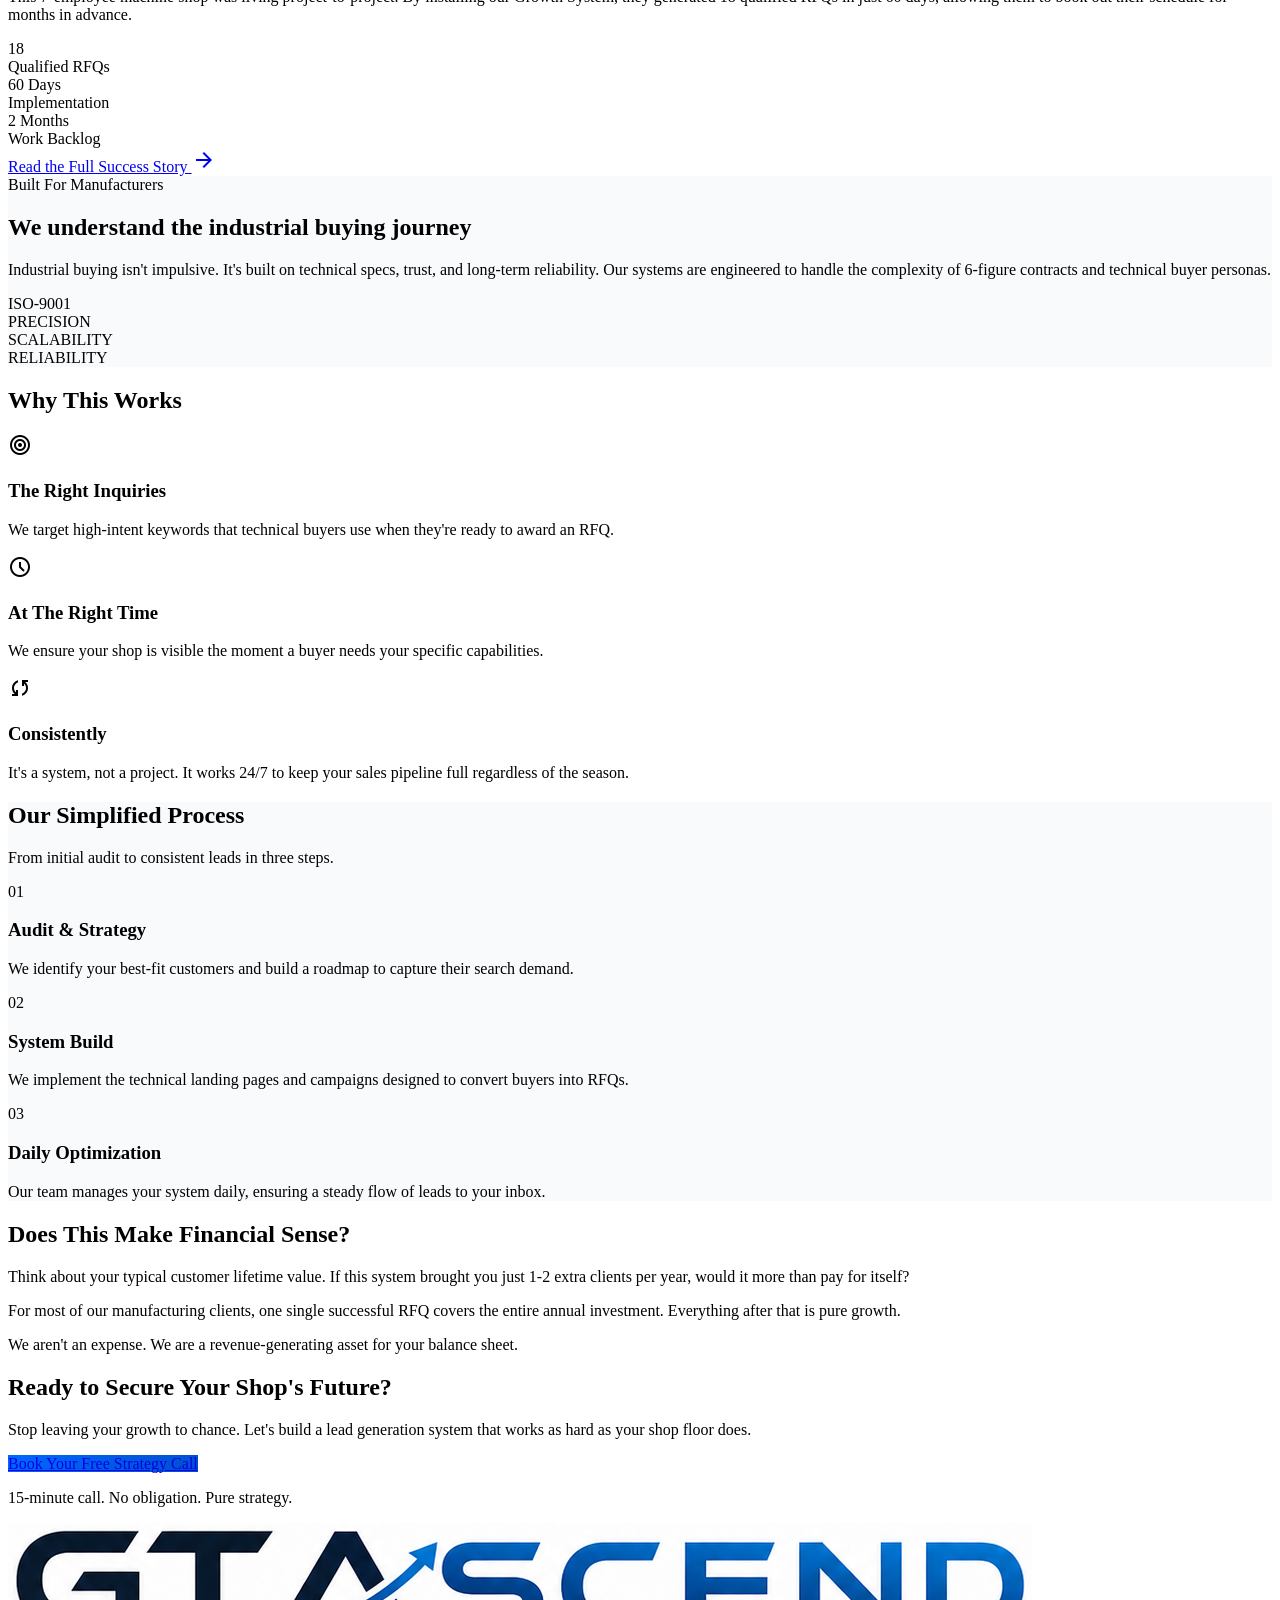
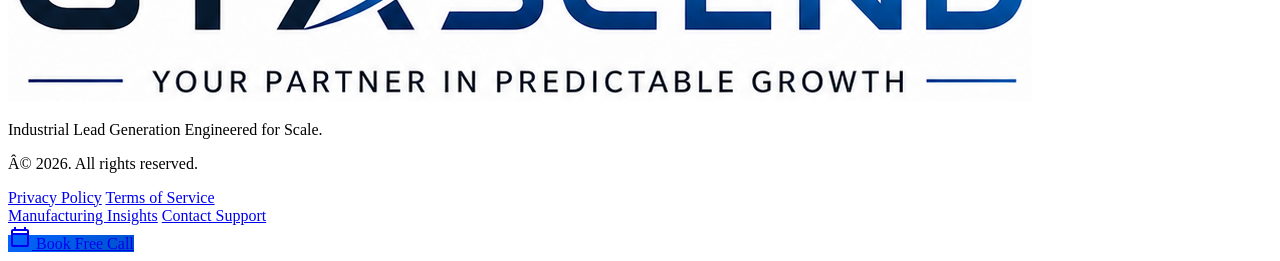
==== commit 4a72cfea: "Tighten logo/nav and update booking flow to Calendly redirect" ====
--- a/index.html
+++ b/index.html
@@ -134,9 +134,9 @@
 <body class="bg-background text-on-background font-body-md selection:bg-secondary-container selection:text-on-secondary-container">
 <!-- Top Navigation -->
 <header class="fixed top-0 left-0 right-0 z-50 bg-surface border-b border-outline-variant">
-<nav class="flex justify-between items-center w-full h-20 px-grid-gutter max-w-[1100px] mx-auto">
+<nav class="flex justify-between items-center w-full h-16 px-grid-gutter max-w-[1100px] mx-auto">
 <div class="flex items-center gap-2">
-<img alt="Company logo" class="h-10 w-auto" src="gt-ascend-logo.png"/>
+<img alt="Company logo" class="h-8 w-auto brightness-110 contrast-110" src="gt-ascend-logo.png"/>
 </div>
 <div class="hidden md:flex items-center gap-8">
 <a class="text-on-surface-variant hover:text-secondary transition-colors duration-200 font-label-caps text-label-caps" href="#solutions">Solutions</a>
@@ -150,7 +150,7 @@
 </button>
 </nav>
 </header>
-<main class="pt-20">
+<main class="pt-16">
 <!-- Hero Section -->
 <section class="section-white flex items-center px-grid-gutter max-w-[1100px] mx-auto py-section-padding">
 <div class="grid grid-cols-1 md:grid-cols-2 gap-grid-gutter items-center">
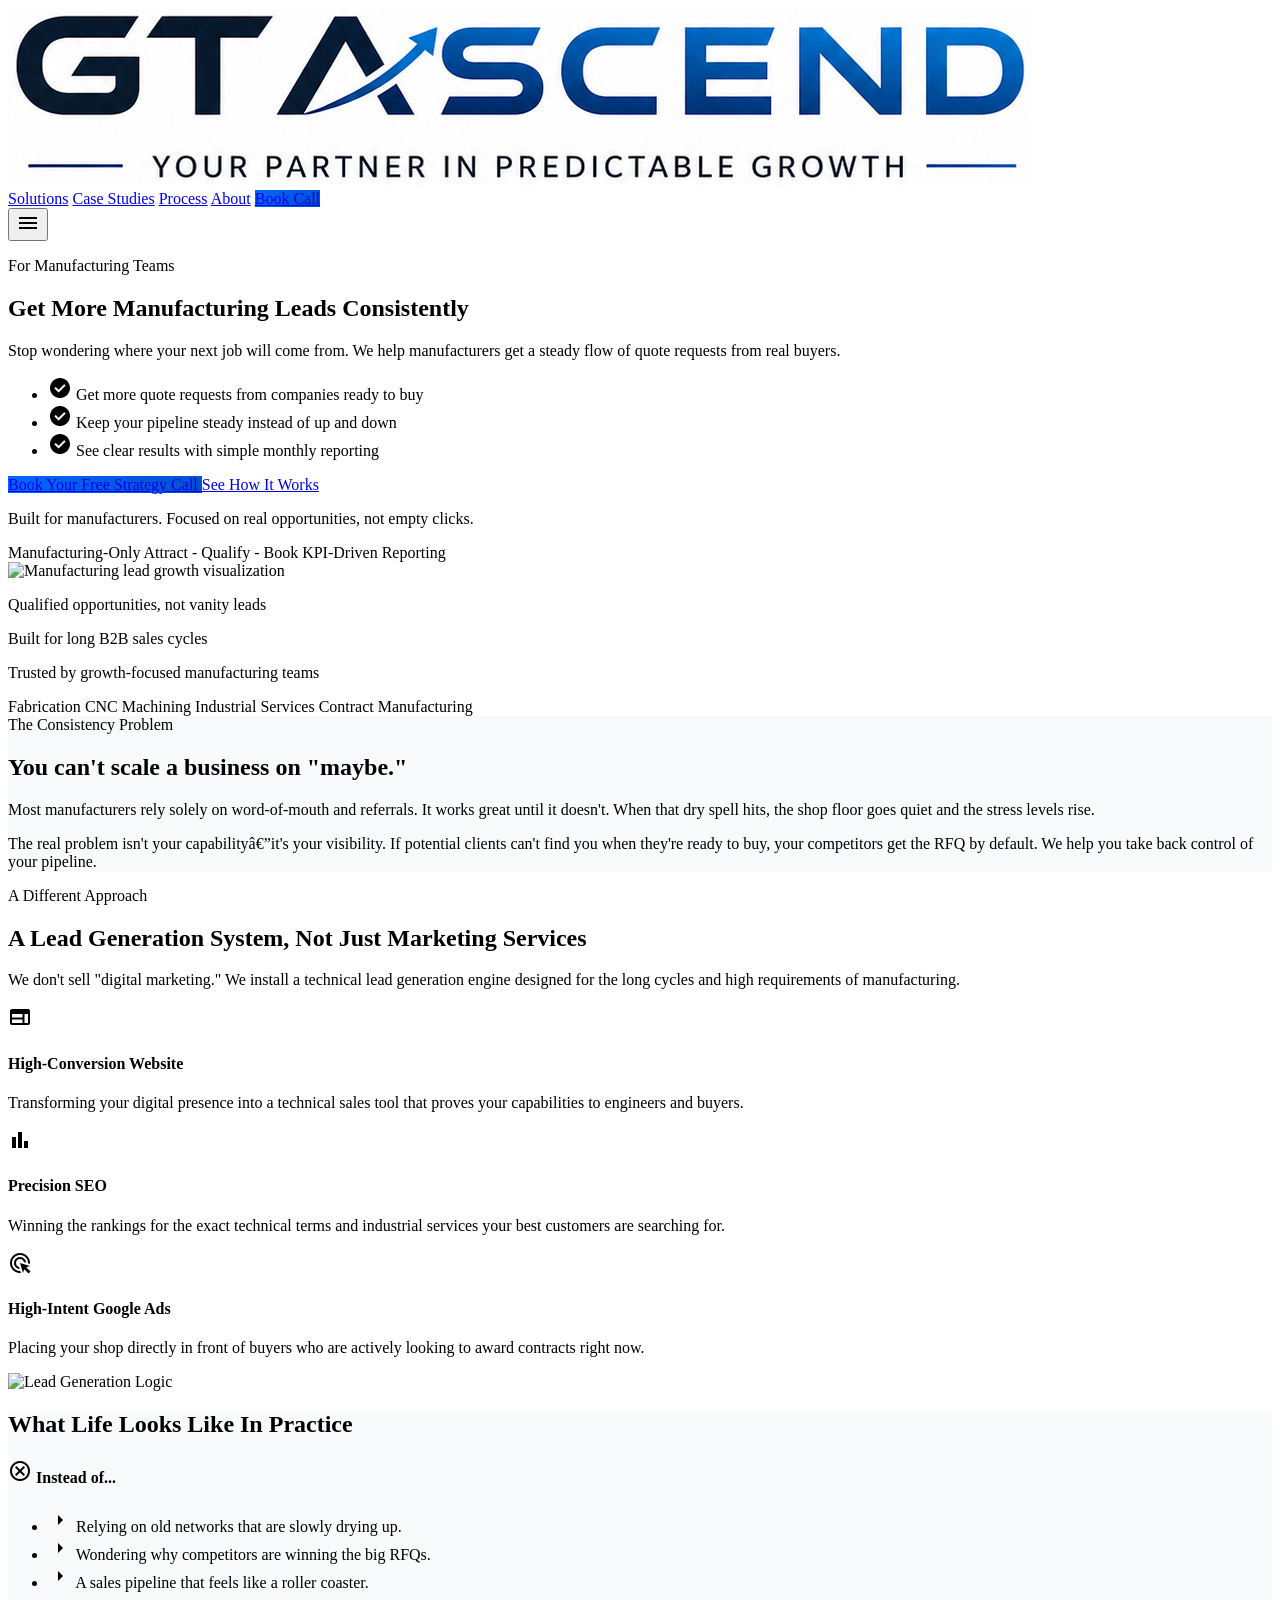
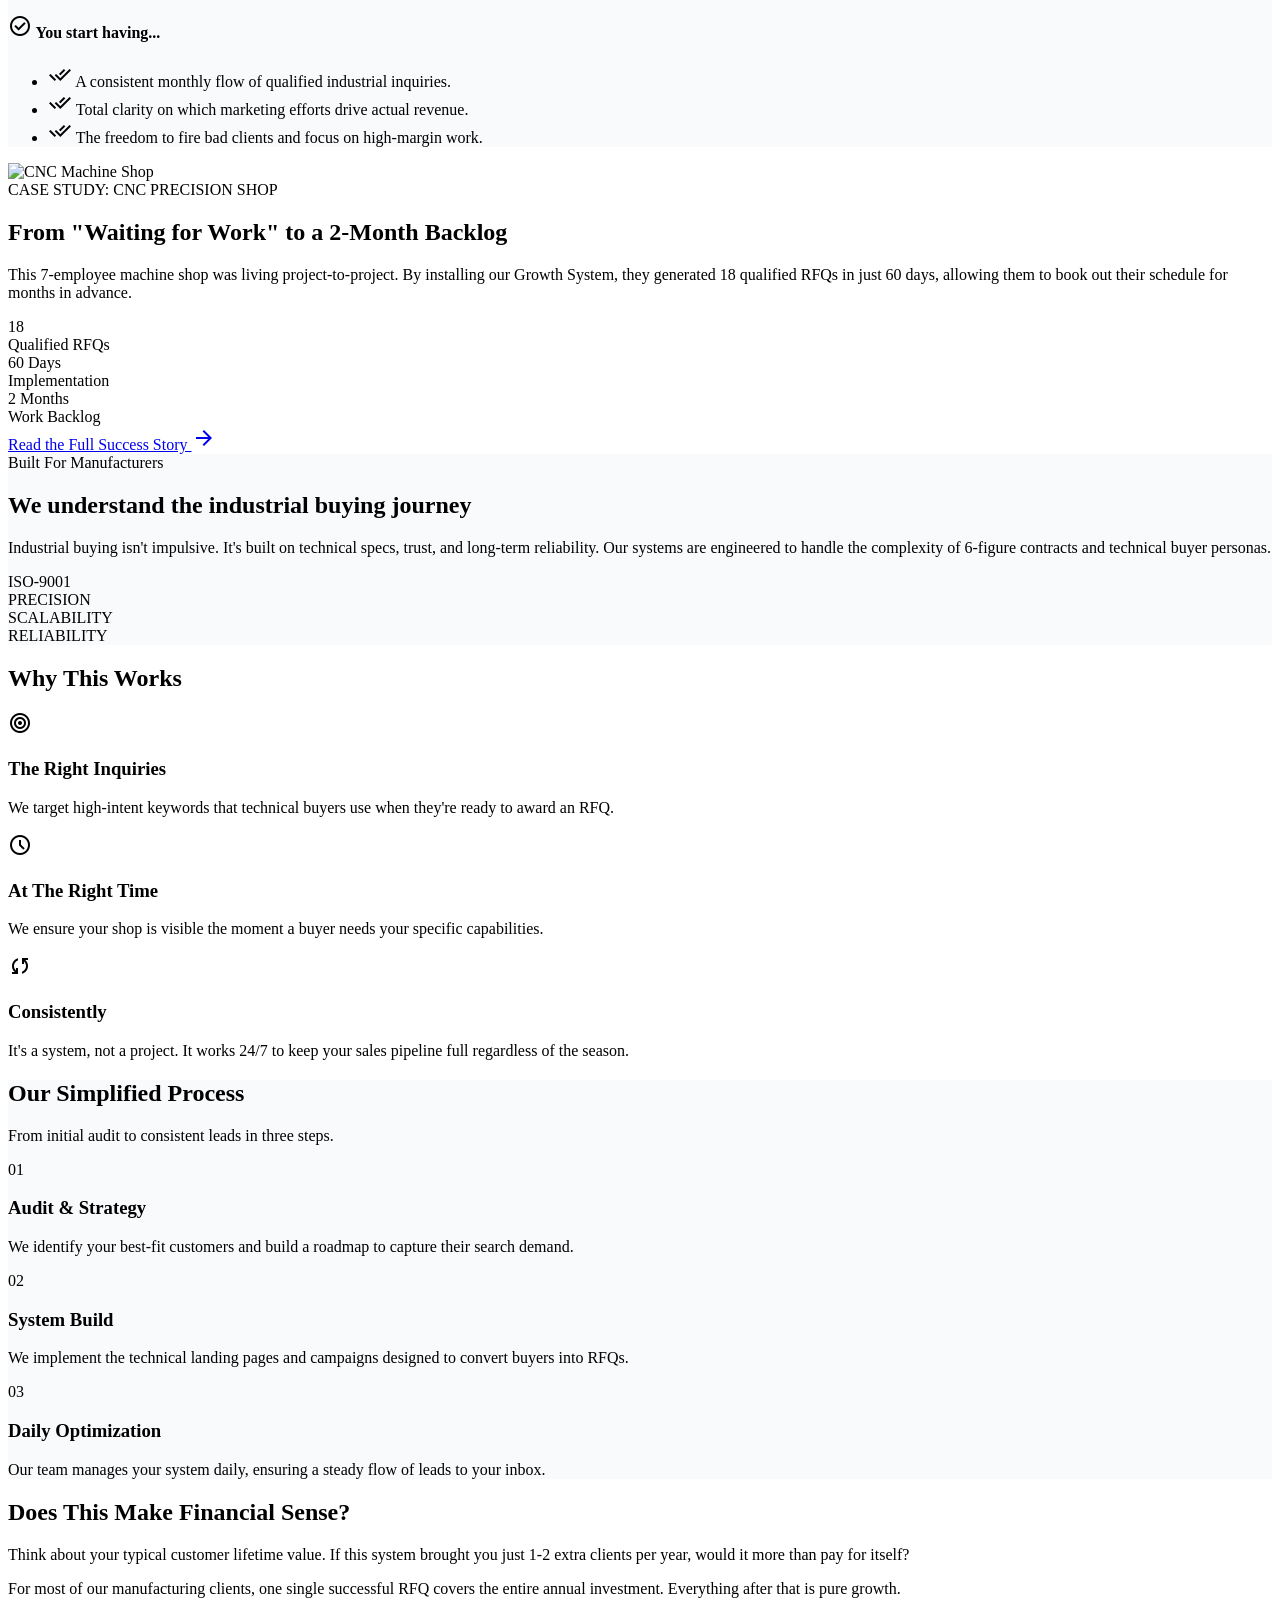
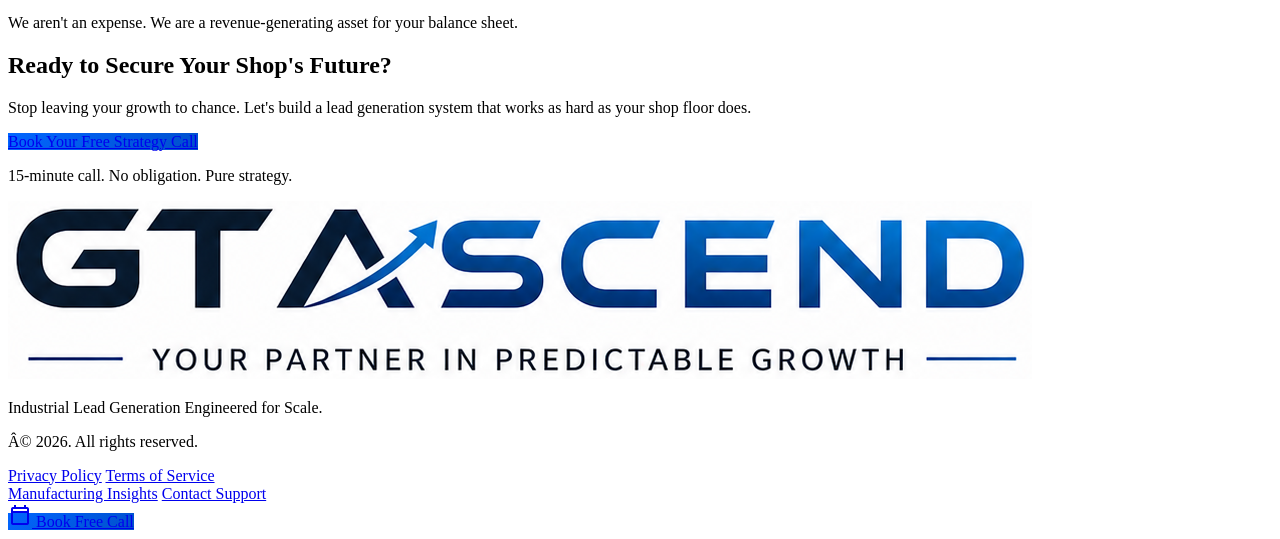
==== commit e61c2209: "Improve hero section copy, layout, and conversion elements" ====
--- a/index.html
+++ b/index.html
@@ -152,27 +152,62 @@
 </header>
 <main class="pt-16">
 <!-- Hero Section -->
-<section class="section-white flex items-center px-grid-gutter max-w-[1100px] mx-auto py-section-padding">
-<div class="grid grid-cols-1 md:grid-cols-2 gap-grid-gutter items-center">
-<div class="space-y-6">
-<h1 class="font-h1 text-h1 text-on-surface">Get Consistent Manufacturing Leads</h1>
-<p class="font-body-lg text-body-lg text-on-surface-variant max-w-lg">
-                        Stop guessing where your next job is coming from. We build lead generation systems that keep your shop floor busy with high-value RFQs.
+<section class="section-white px-grid-gutter max-w-[1100px] mx-auto pt-14 pb-12 md:pt-16 md:pb-16">
+<div class="grid grid-cols-1 md:grid-cols-5 gap-8 md:gap-10 items-center">
+<div class="md:col-span-3 space-y-6">
+<p class="font-label-caps text-label-caps text-secondary uppercase tracking-wide">For Manufacturing Teams</p>
+<h1 class="font-h1 text-[40px] leading-[1.08] md:text-h1 text-on-surface">Get More Manufacturing Leads Consistently</h1>
+<p class="font-body-lg text-body-lg text-on-surface-variant max-w-xl">
+                        Stop wondering where your next job will come from. We help manufacturers get a steady flow of quote requests from real buyers.
                     </p>
-<div class="flex flex-col gap-4">
-<a class="growth-gradient text-white px-10 py-5 text-lg font-bold rounded shadow-lg hover:opacity-95 transition-all w-fit inline-block" href="book-a call.html">
-                            Book a Free Strategy Call
+<ul class="space-y-3 text-on-surface">
+<li class="flex items-start gap-3">
+<span class="material-symbols-outlined text-secondary text-[20px] leading-5" style="font-variation-settings: 'FILL' 1;">check_circle</span>
+<span>Get more quote requests from companies ready to buy</span>
+</li>
+<li class="flex items-start gap-3">
+<span class="material-symbols-outlined text-secondary text-[20px] leading-5" style="font-variation-settings: 'FILL' 1;">check_circle</span>
+<span>Keep your pipeline steady instead of up and down</span>
+</li>
+<li class="flex items-start gap-3">
+<span class="material-symbols-outlined text-secondary text-[20px] leading-5" style="font-variation-settings: 'FILL' 1;">check_circle</span>
+<span>See clear results with simple monthly reporting</span>
+</li>
+</ul>
+<div class="flex flex-col sm:flex-row gap-3 sm:items-center">
+<a class="growth-gradient text-white px-8 py-4 text-lg font-bold rounded shadow-lg hover:opacity-95 transition-all text-center inline-block" href="book-a call.html">
+                            Book Your Free Strategy Call
                         </a>
-<p class="text-sm text-on-surface-variant flex items-center gap-2">
-<span class="material-symbols-outlined text-secondary text-[18px]" style="font-variation-settings: 'FILL' 1;">verified</span>
-                            Performance-driven results. No fluff.
-                        </p>
-</div>
-</div>
-<div class="hidden md:block relative">
-<div class="aspect-square bg-surface-container-high rounded-xl overflow-hidden border border-outline-variant p-8 flex items-center justify-center">
-<img alt="Industrial Growth Visualization" class="w-full h-full object-contain" src="https://lh3.googleusercontent.com/aida-public/[base64]"/>
-</div>
+<a class="px-8 py-4 text-lg font-semibold rounded border border-outline text-on-surface hover:bg-surface-container-low transition-colors text-center inline-block" href="#process">
+                            See How It Works
+                        </a>
+</div>
+<p class="text-sm text-on-surface-variant">Built for manufacturers. Focused on real opportunities, not empty clicks.</p>
+<div class="flex flex-wrap gap-2 pt-1">
+<span class="text-xs font-semibold text-on-surface bg-surface-container-low border border-outline-variant rounded-full px-3 py-1">Manufacturing-Only</span>
+<span class="text-xs font-semibold text-on-surface bg-surface-container-low border border-outline-variant rounded-full px-3 py-1">Attract - Qualify - Book</span>
+<span class="text-xs font-semibold text-on-surface bg-surface-container-low border border-outline-variant rounded-full px-3 py-1">KPI-Driven Reporting</span>
+</div>
+</div>
+<div class="md:col-span-2 relative">
+<div class="bg-surface-container-high rounded-xl overflow-hidden border border-outline-variant p-5 md:p-6">
+<div class="aspect-[4/3] md:aspect-square flex items-center justify-center">
+<img alt="Manufacturing lead growth visualization" class="w-full h-full object-contain" src="https://lh3.googleusercontent.com/aida-public/[base64]"/>
+</div>
+<div class="grid grid-cols-1 sm:grid-cols-2 gap-2 mt-4">
+<p class="text-xs font-semibold text-on-surface bg-white border border-outline-variant rounded px-3 py-2">Qualified opportunities, not vanity leads</p>
+<p class="text-xs font-semibold text-on-surface bg-white border border-outline-variant rounded px-3 py-2">Built for long B2B sales cycles</p>
+</div>
+</div>
+</div>
+</div>
+<div class="mt-8 border border-outline-variant rounded-lg bg-surface-container-low px-4 py-3 flex flex-col sm:flex-row sm:items-center gap-2 sm:gap-4">
+<p class="text-sm font-semibold text-on-surface">Trusted by growth-focused manufacturing teams</p>
+<div class="flex flex-wrap items-center gap-x-4 gap-y-1 text-xs font-semibold text-on-surface-variant">
+<span>Fabrication</span>
+<span>CNC Machining</span>
+<span>Industrial Services</span>
+<span>Contract Manufacturing</span>
 </div>
 </div>
 </section>
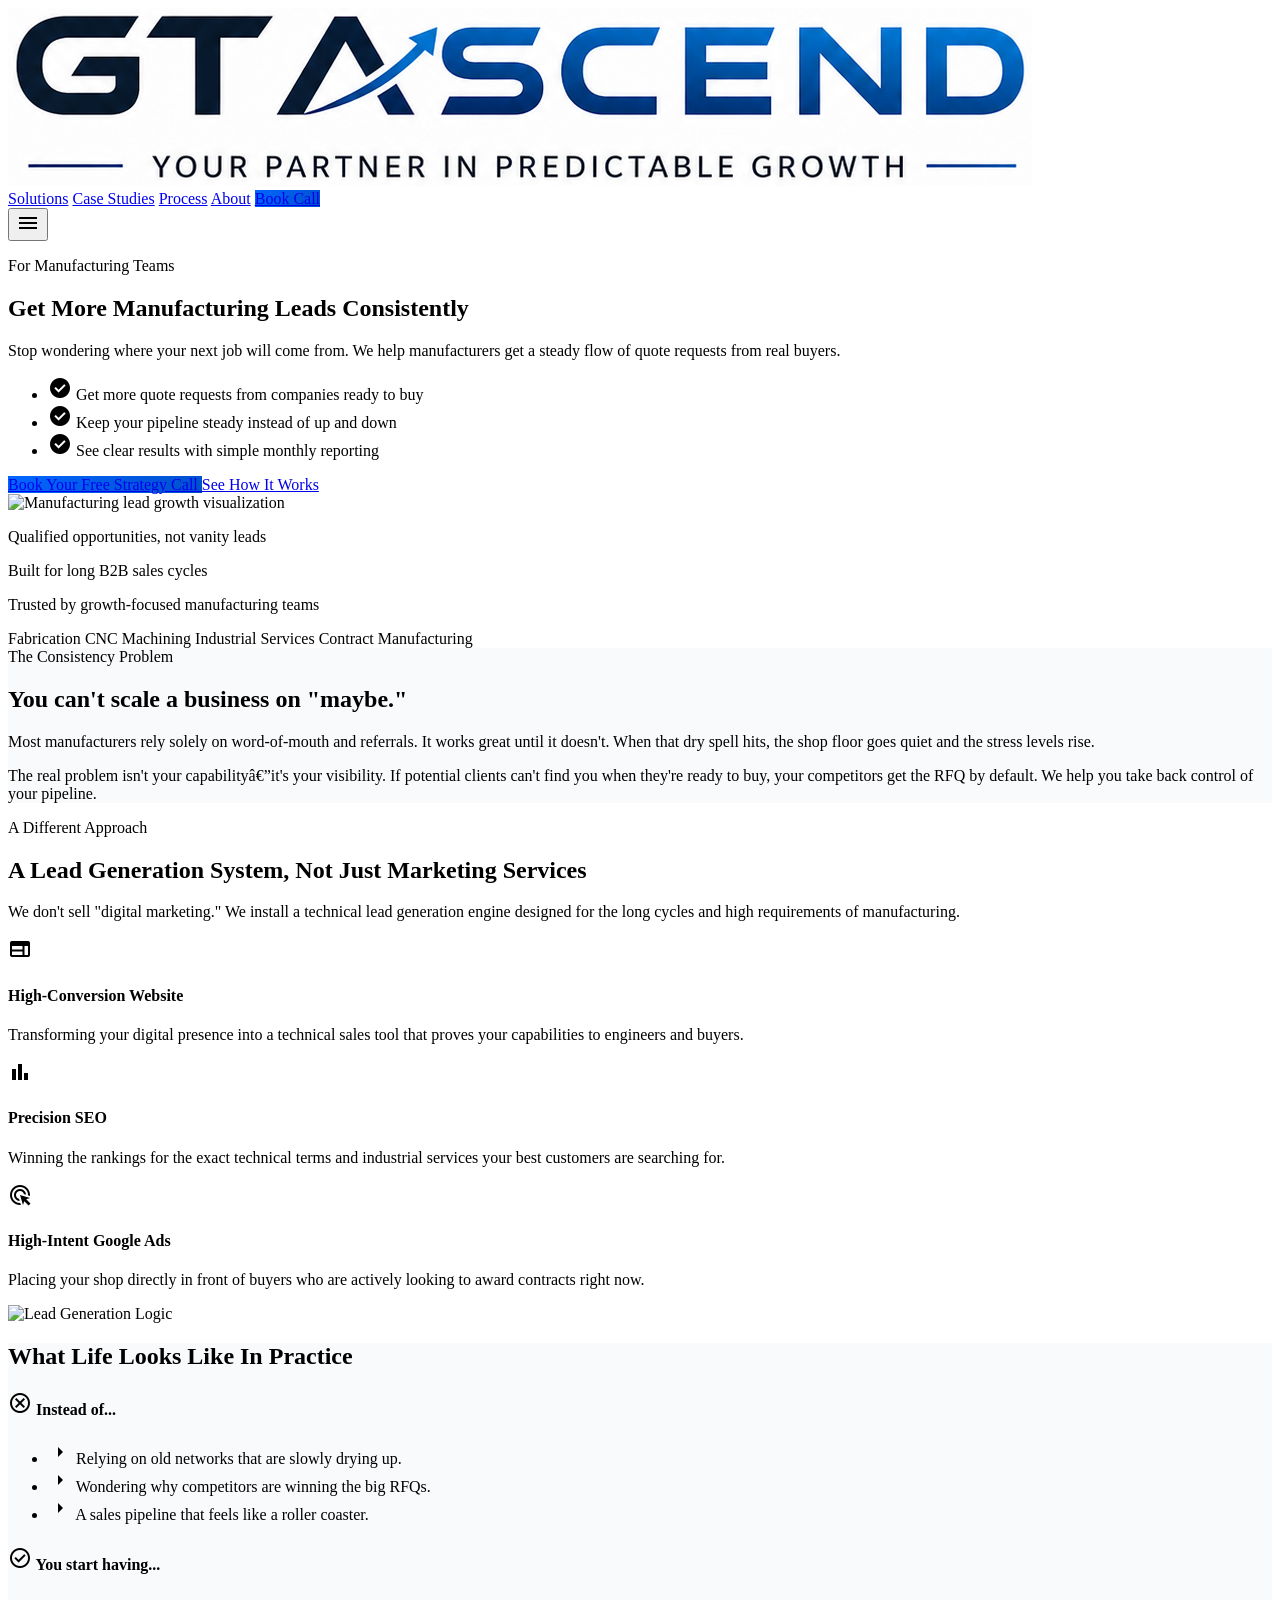
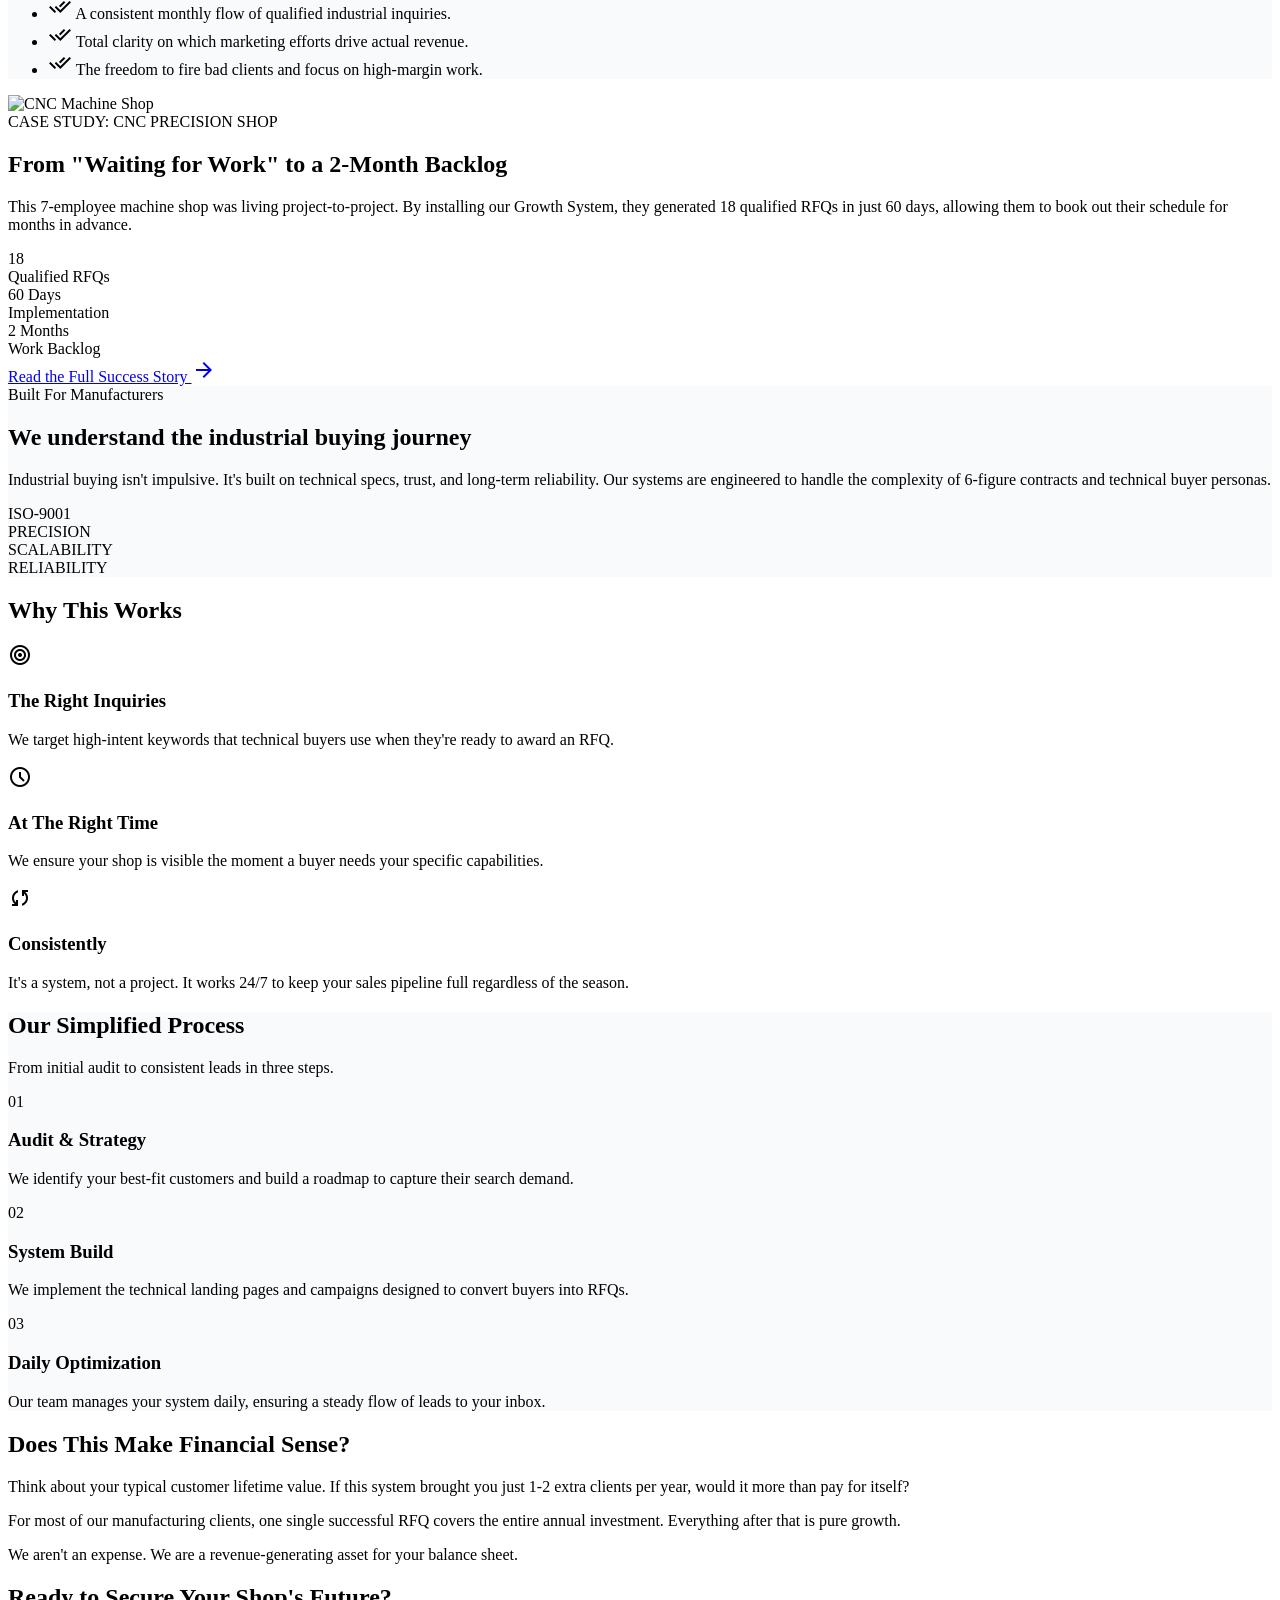
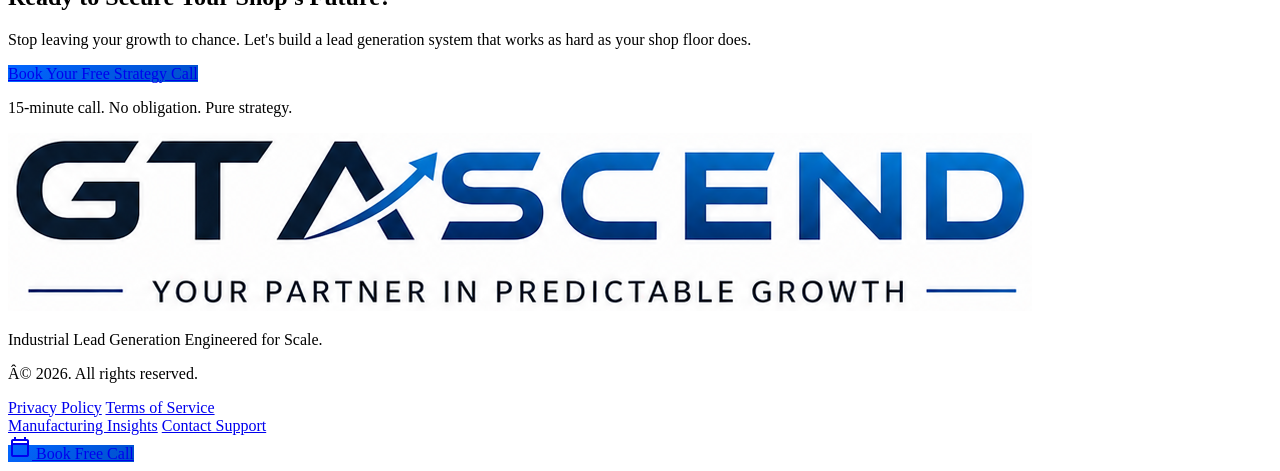
==== commit 0b450e0d: "Remove hero trust sentence and chips" ====
--- a/index.html
+++ b/index.html
@@ -182,12 +182,6 @@
                             See How It Works
                         </a>
 </div>
-<p class="text-sm text-on-surface-variant">Built for manufacturers. Focused on real opportunities, not empty clicks.</p>
-<div class="flex flex-wrap gap-2 pt-1">
-<span class="text-xs font-semibold text-on-surface bg-surface-container-low border border-outline-variant rounded-full px-3 py-1">Manufacturing-Only</span>
-<span class="text-xs font-semibold text-on-surface bg-surface-container-low border border-outline-variant rounded-full px-3 py-1">Attract - Qualify - Book</span>
-<span class="text-xs font-semibold text-on-surface bg-surface-container-low border border-outline-variant rounded-full px-3 py-1">KPI-Driven Reporting</span>
-</div>
 </div>
 <div class="md:col-span-2 relative">
 <div class="bg-surface-container-high rounded-xl overflow-hidden border border-outline-variant p-5 md:p-6">
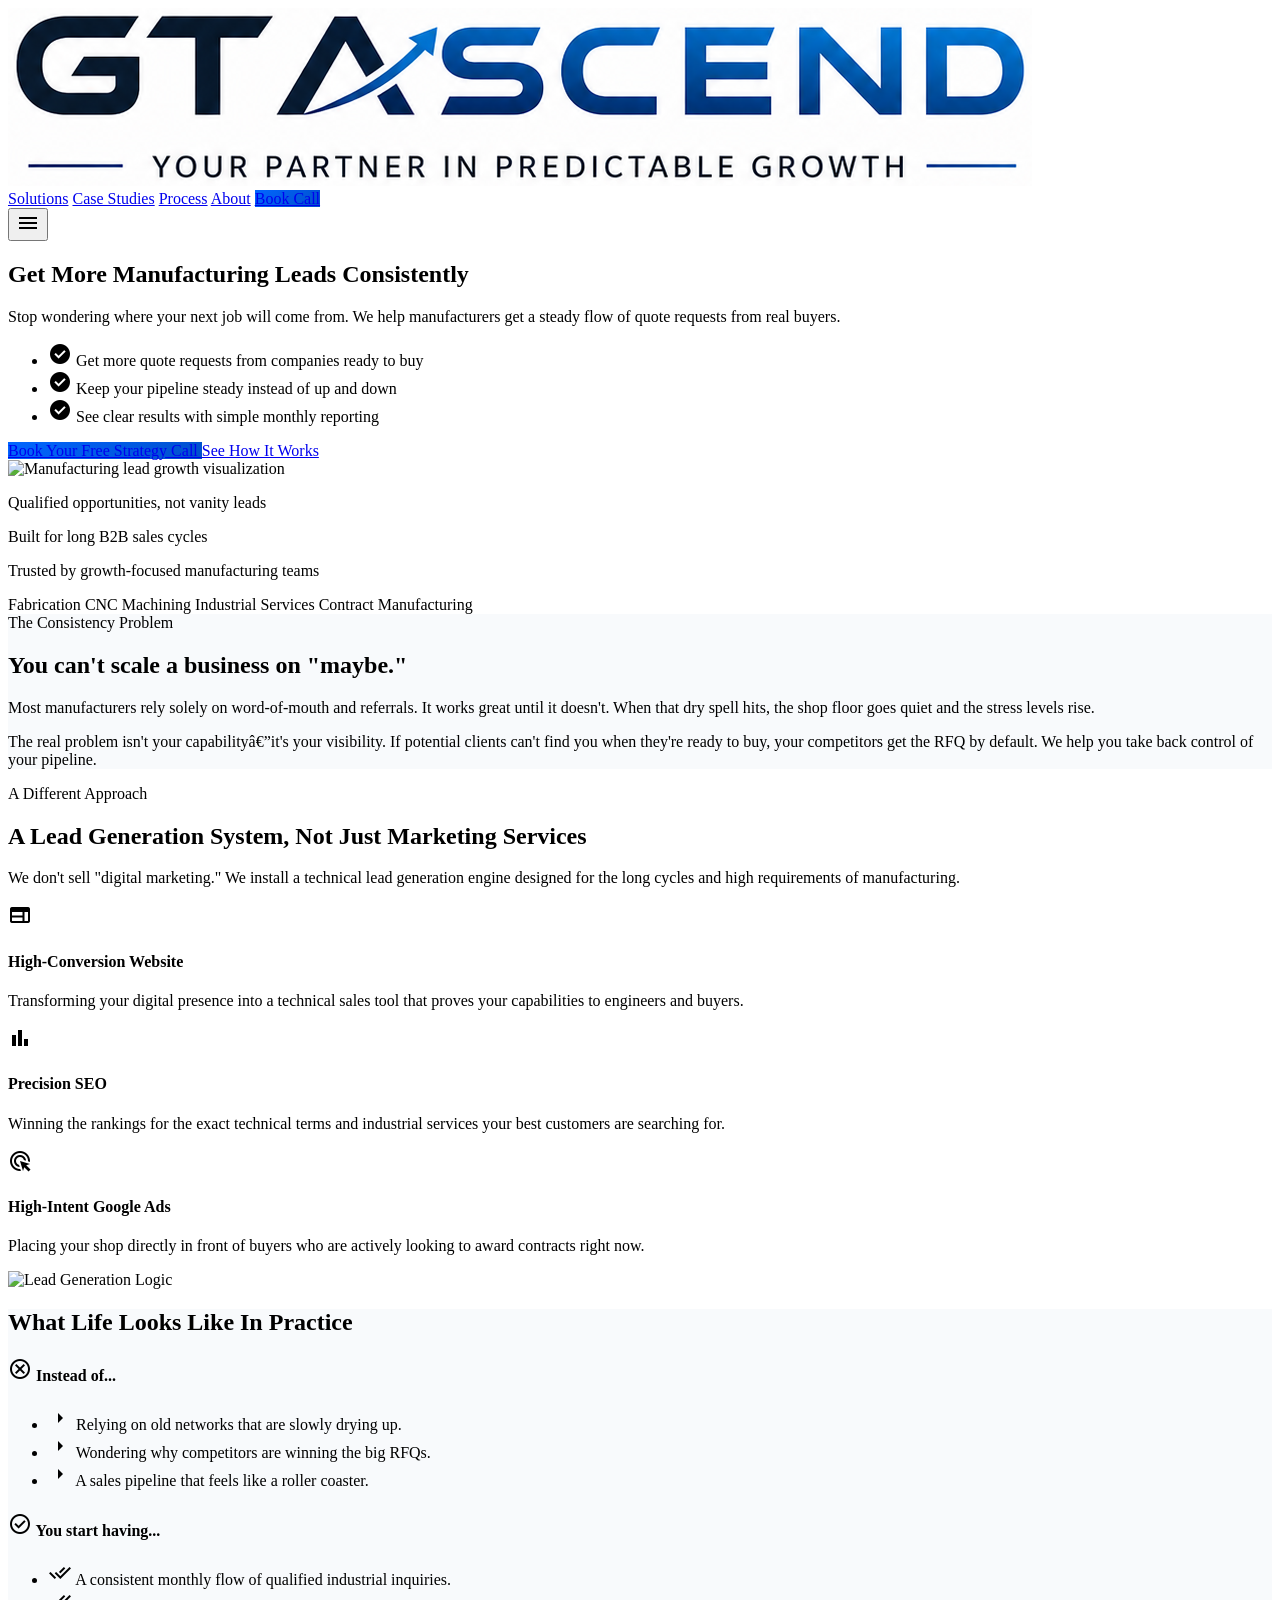
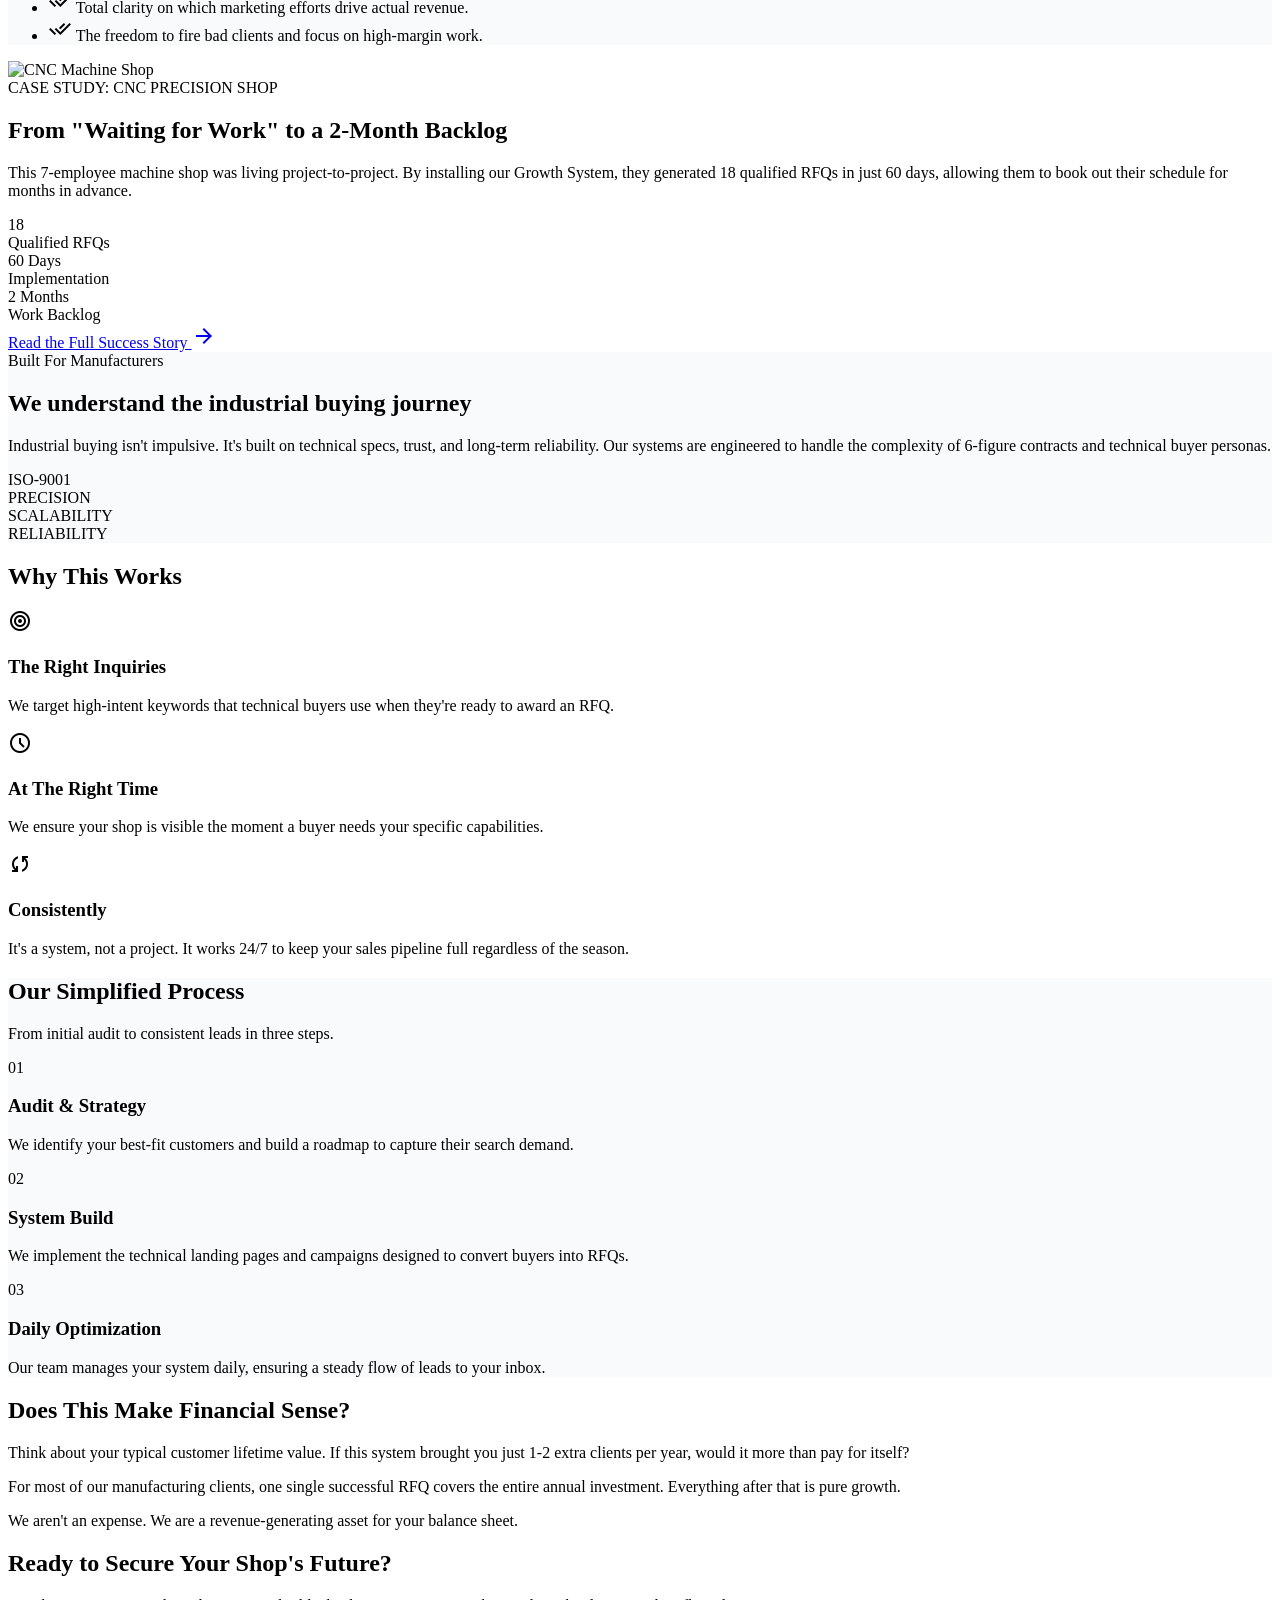
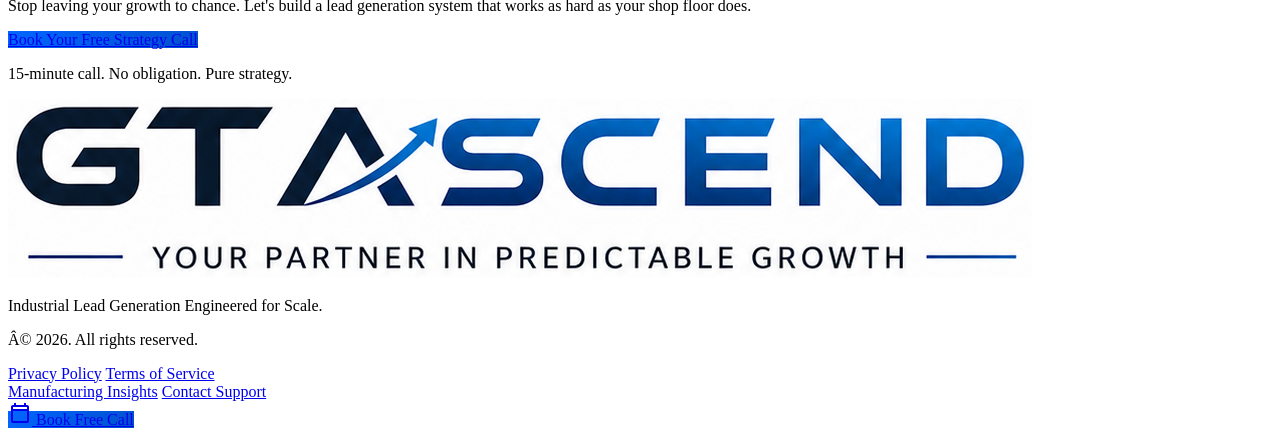
==== commit 940b11b4: "Remove hero eyebrow text" ====
--- a/index.html
+++ b/index.html
@@ -155,7 +155,6 @@
 <section class="section-white px-grid-gutter max-w-[1100px] mx-auto pt-14 pb-12 md:pt-16 md:pb-16">
 <div class="grid grid-cols-1 md:grid-cols-5 gap-8 md:gap-10 items-center">
 <div class="md:col-span-3 space-y-6">
-<p class="font-label-caps text-label-caps text-secondary uppercase tracking-wide">For Manufacturing Teams</p>
 <h1 class="font-h1 text-[40px] leading-[1.08] md:text-h1 text-on-surface">Get More Manufacturing Leads Consistently</h1>
 <p class="font-body-lg text-body-lg text-on-surface-variant max-w-xl">
                         Stop wondering where your next job will come from. We help manufacturers get a steady flow of quote requests from real buyers.
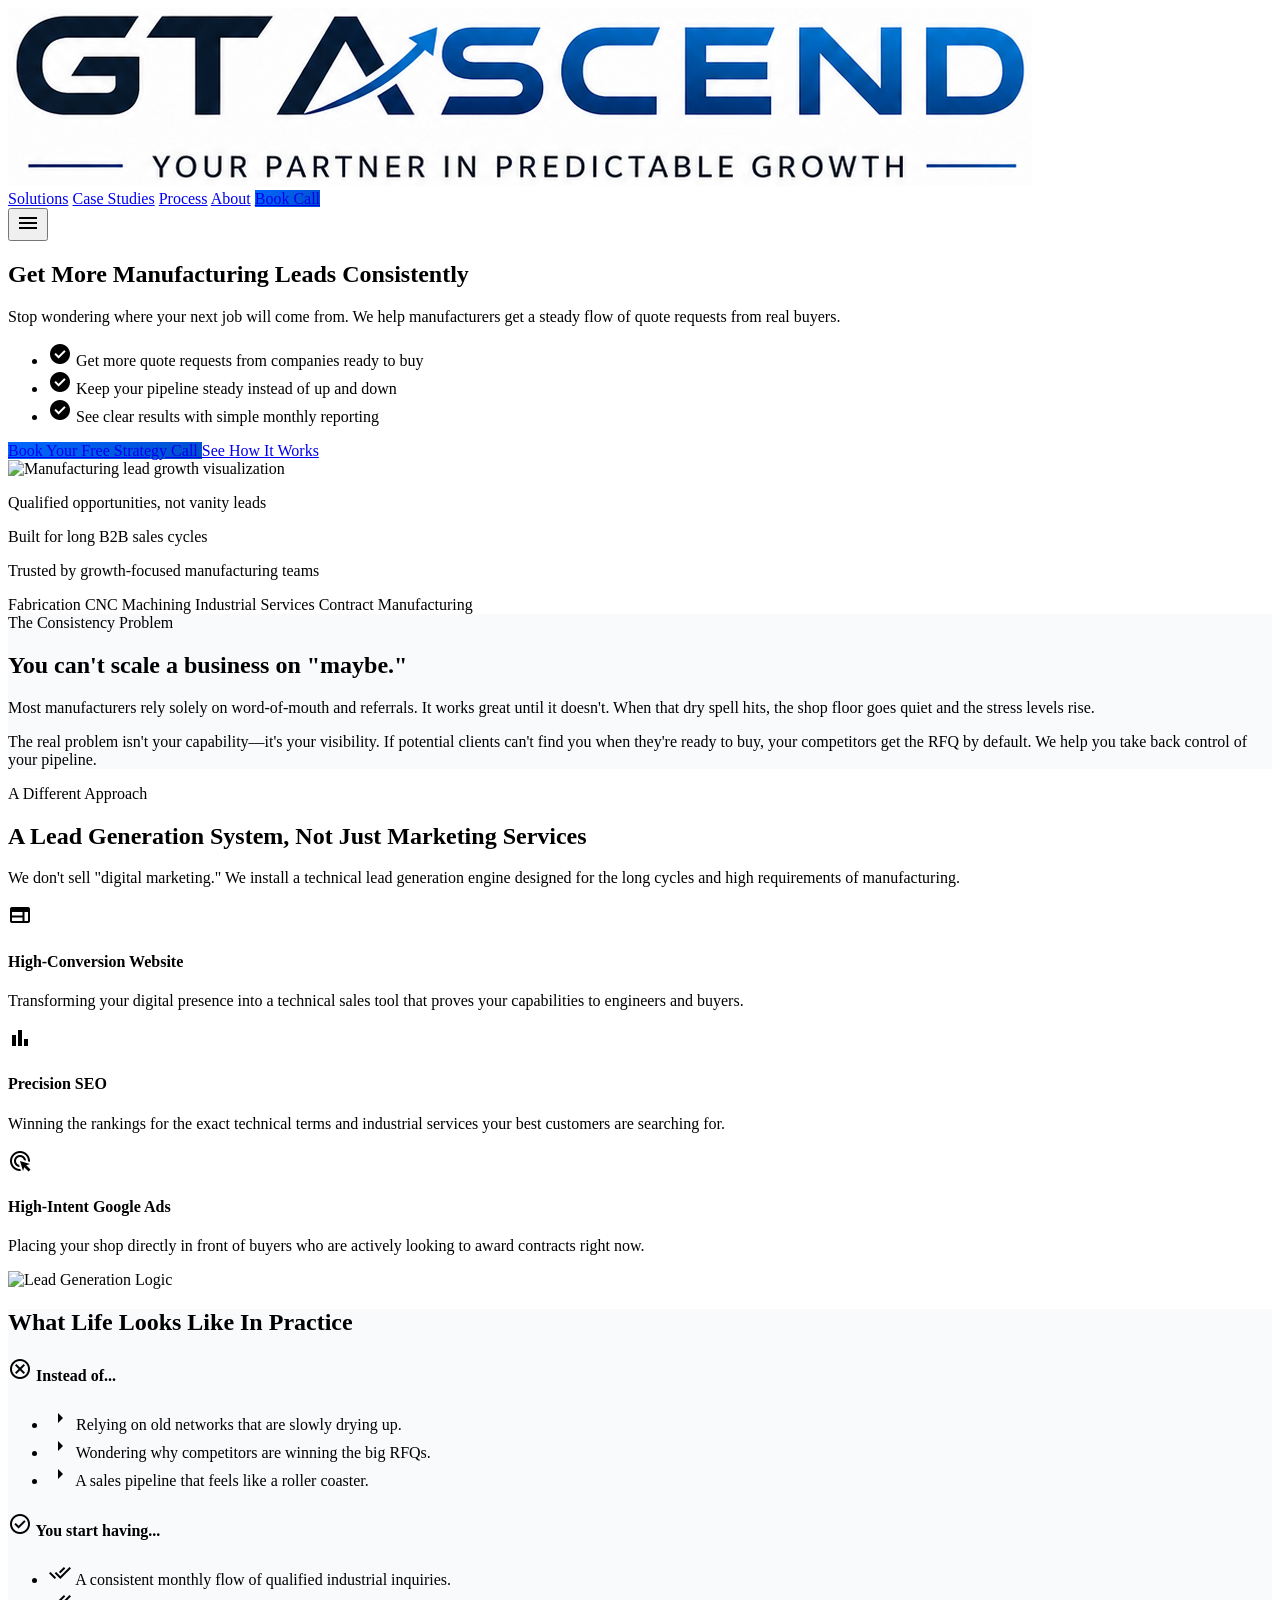
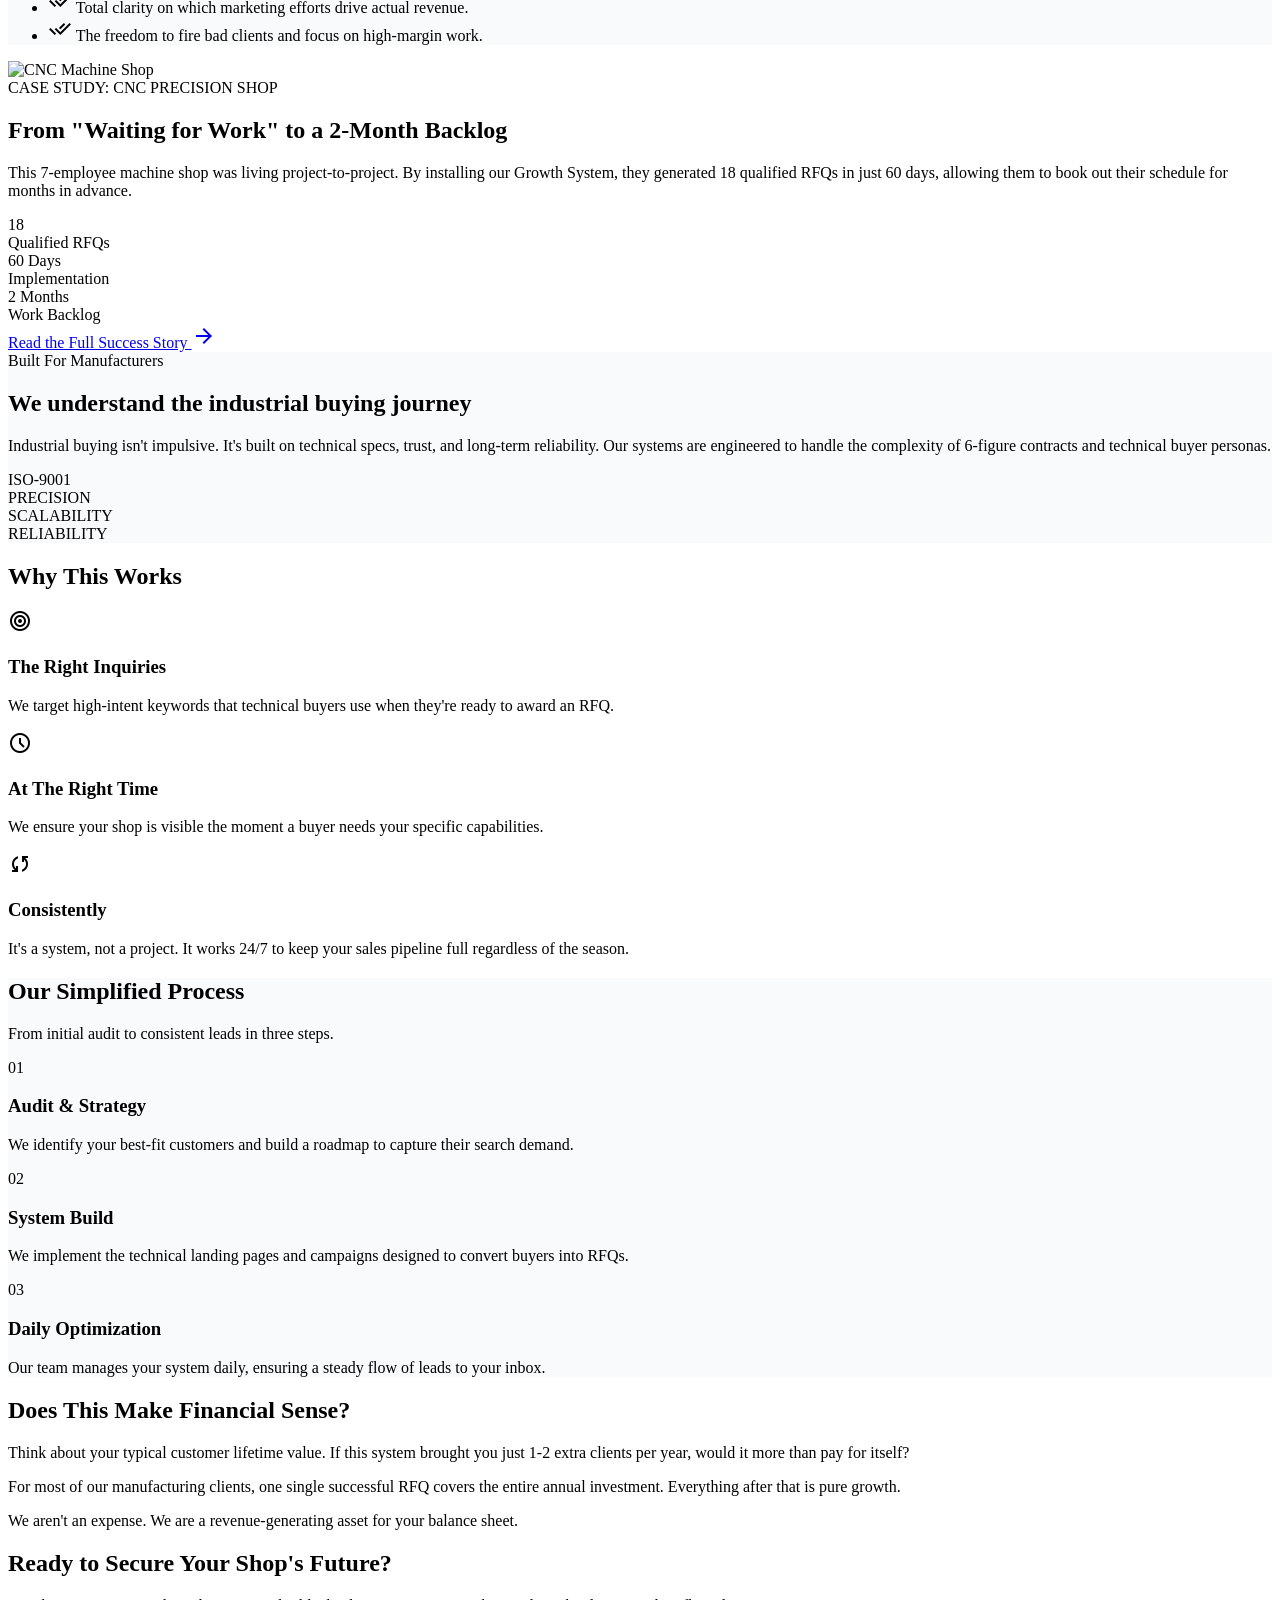
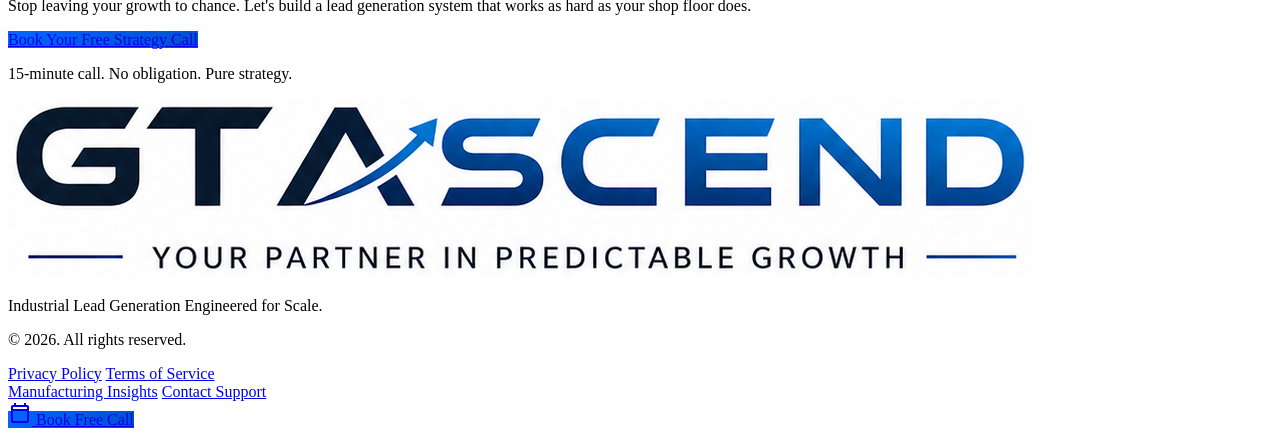
==== commit 89d21502: "Rename booking page URL and update all references" ====
--- a/index.html
+++ b/index.html
@@ -1,4 +1,4 @@
-﻿<!DOCTYPE html>
+<!DOCTYPE html>
 
 <html class="scroll-smooth" lang="en"><head>
 <meta charset="utf-8"/>
@@ -143,7 +143,7 @@
 <a class="text-on-surface-variant hover:text-secondary transition-colors duration-200 font-label-caps text-label-caps" href="#case-studies">Case Studies</a>
 <a class="text-on-surface-variant hover:text-secondary transition-colors duration-200 font-label-caps text-label-caps" href="#process">Process</a>
 <a class="text-on-surface-variant hover:text-secondary transition-colors duration-200 font-label-caps text-label-caps" href="#about">About</a>
-<a class="growth-gradient text-white px-6 py-3 font-bold rounded hover:opacity-90 transition-opacity inline-block" href="book-a call.html">Book Call</a>
+<a class="growth-gradient text-white px-6 py-3 font-bold rounded hover:opacity-90 transition-opacity inline-block" href="book-a-call.html">Book Call</a>
 </div>
 <button class="md:hidden text-on-surface">
 <span class="material-symbols-outlined">menu</span>
@@ -174,7 +174,7 @@
 </li>
 </ul>
 <div class="flex flex-col sm:flex-row gap-3 sm:items-center">
-<a class="growth-gradient text-white px-8 py-4 text-lg font-bold rounded shadow-lg hover:opacity-95 transition-all text-center inline-block" href="book-a call.html">
+<a class="growth-gradient text-white px-8 py-4 text-lg font-bold rounded shadow-lg hover:opacity-95 transition-all text-center inline-block" href="book-a-call.html">
                             Book Your Free Strategy Call
                         </a>
 <a class="px-8 py-4 text-lg font-semibold rounded border border-outline text-on-surface hover:bg-surface-container-low transition-colors text-center inline-block" href="#process">
@@ -212,7 +212,7 @@
 <h2 class="font-h2 text-h2 text-on-surface">You can't scale a business on "maybe."</h2>
 <div class="space-y-6 text-on-surface-variant text-lg leading-relaxed text-left md:text-center">
 <p>Most manufacturers rely solely on word-of-mouth and referrals. It works great until it doesn't. When that dry spell hits, the shop floor goes quiet and the stress levels rise.</p>
-<p>The real problem isn't your capabilityâ€”it's your visibility. If potential clients can't find you when they're ready to buy, your competitors get the RFQ by default. We help you take back control of your pipeline.</p>
+<p>The real problem isn't your capability—it's your visibility. If potential clients can't find you when they're ready to buy, your competitors get the RFQ by default. We help you take back control of your pipeline.</p>
 </div>
 </div>
 </div>
@@ -444,7 +444,7 @@
                     Stop leaving your growth to chance. Let's build a lead generation system that works as hard as your shop floor does.
                 </p>
 <div class="flex flex-col items-center gap-4">
-<a class="growth-gradient px-12 py-6 text-xl font-bold rounded shadow-2xl hover:scale-[1.02] transition-transform inline-block" href="book-a call.html">
+<a class="growth-gradient px-12 py-6 text-xl font-bold rounded shadow-2xl hover:scale-[1.02] transition-transform inline-block" href="book-a-call.html">
                         Book Your Free Strategy Call
                     </a>
 <p class="text-sm opacity-70">15-minute call. No obligation. Pure strategy.</p>
@@ -463,7 +463,7 @@
                     Industrial Lead Generation Engineered for Scale.
                 </p>
 <p class="font-body-md text-on-surface-variant text-sm">
-                    Â© 2026. All rights reserved.
+                    © 2026. All rights reserved.
                 </p>
 </div>
 <div class="grid grid-cols-2 gap-8">
@@ -480,7 +480,7 @@
 </footer>
 <!-- Mobile Sticky CTA -->
 <div class="md:hidden fixed bottom-6 left-6 right-6 z-50">
-<a class="growth-gradient w-full py-4 text-white font-bold rounded shadow-2xl flex items-center justify-center gap-2" href="book-a call.html">
+<a class="growth-gradient w-full py-4 text-white font-bold rounded shadow-2xl flex items-center justify-center gap-2" href="book-a-call.html">
 <span class="material-symbols-outlined">calendar_today</span>
             Book Free Call
         </a>
